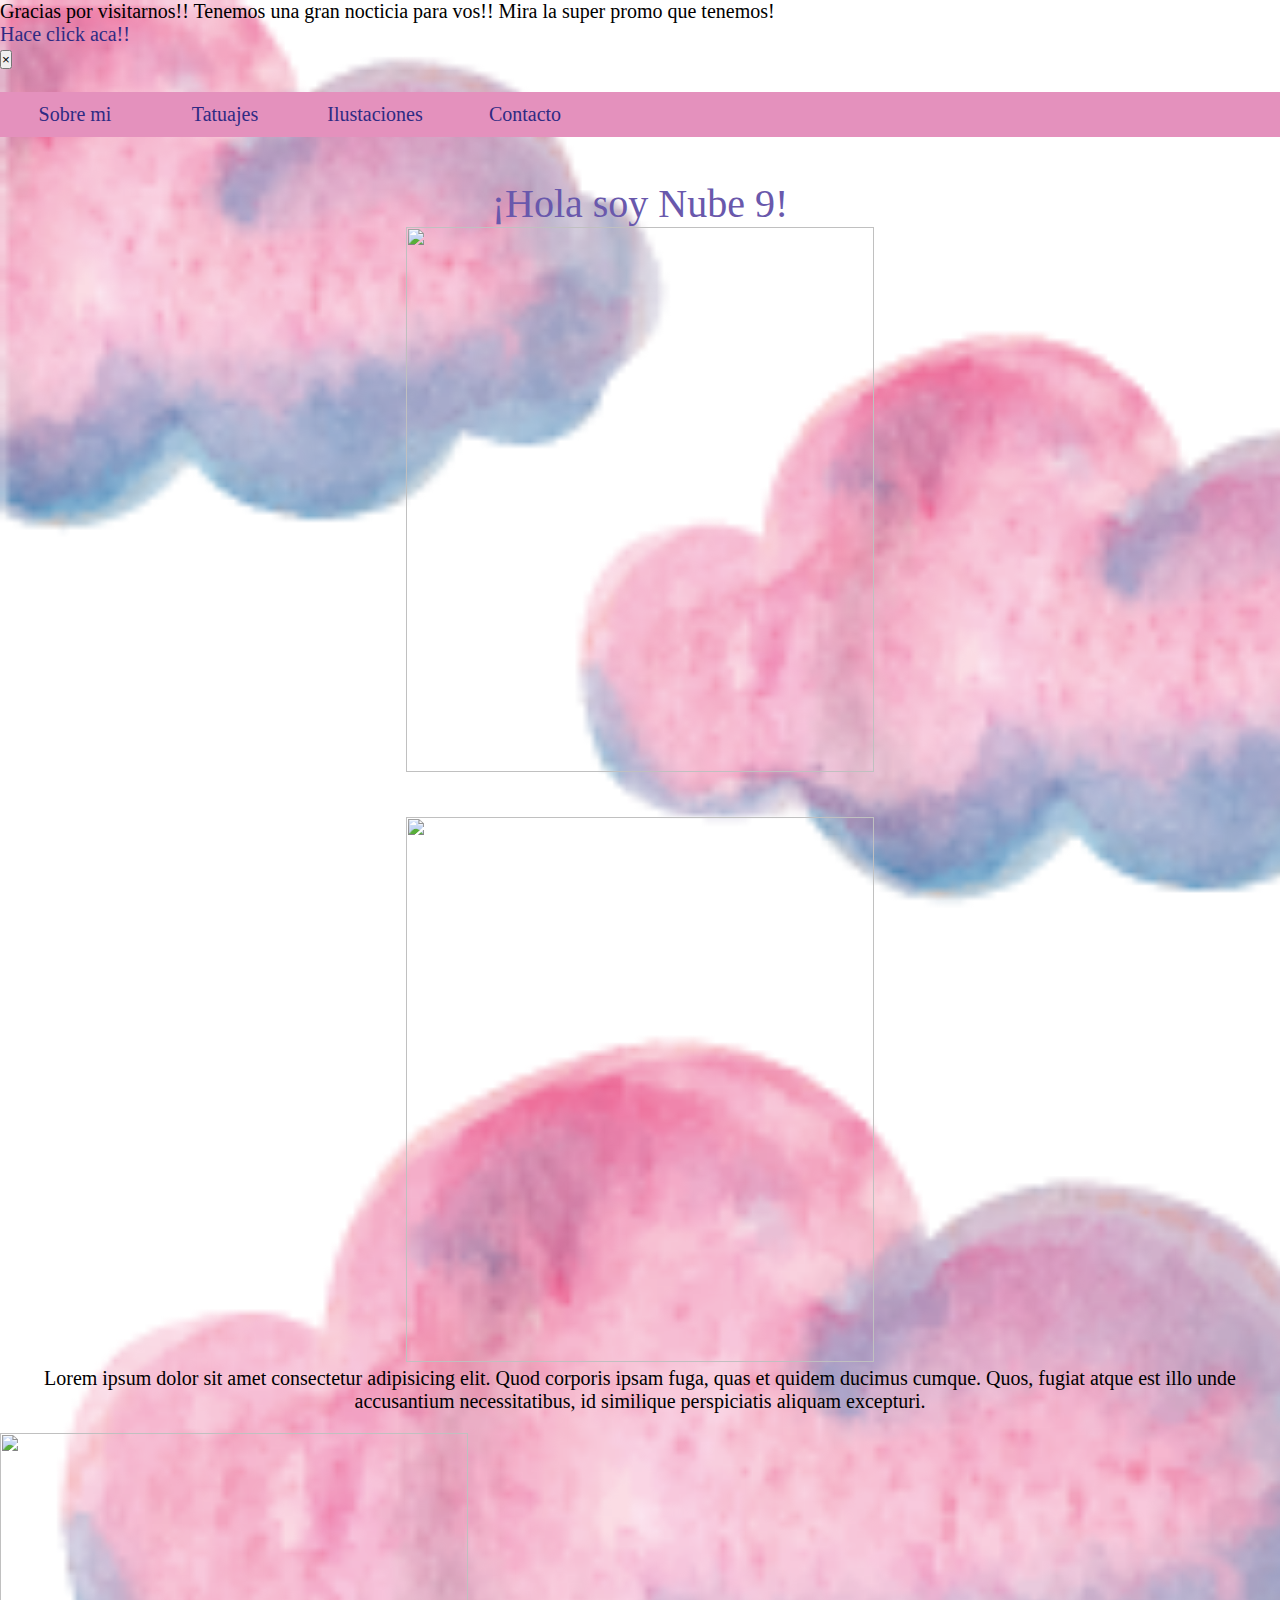
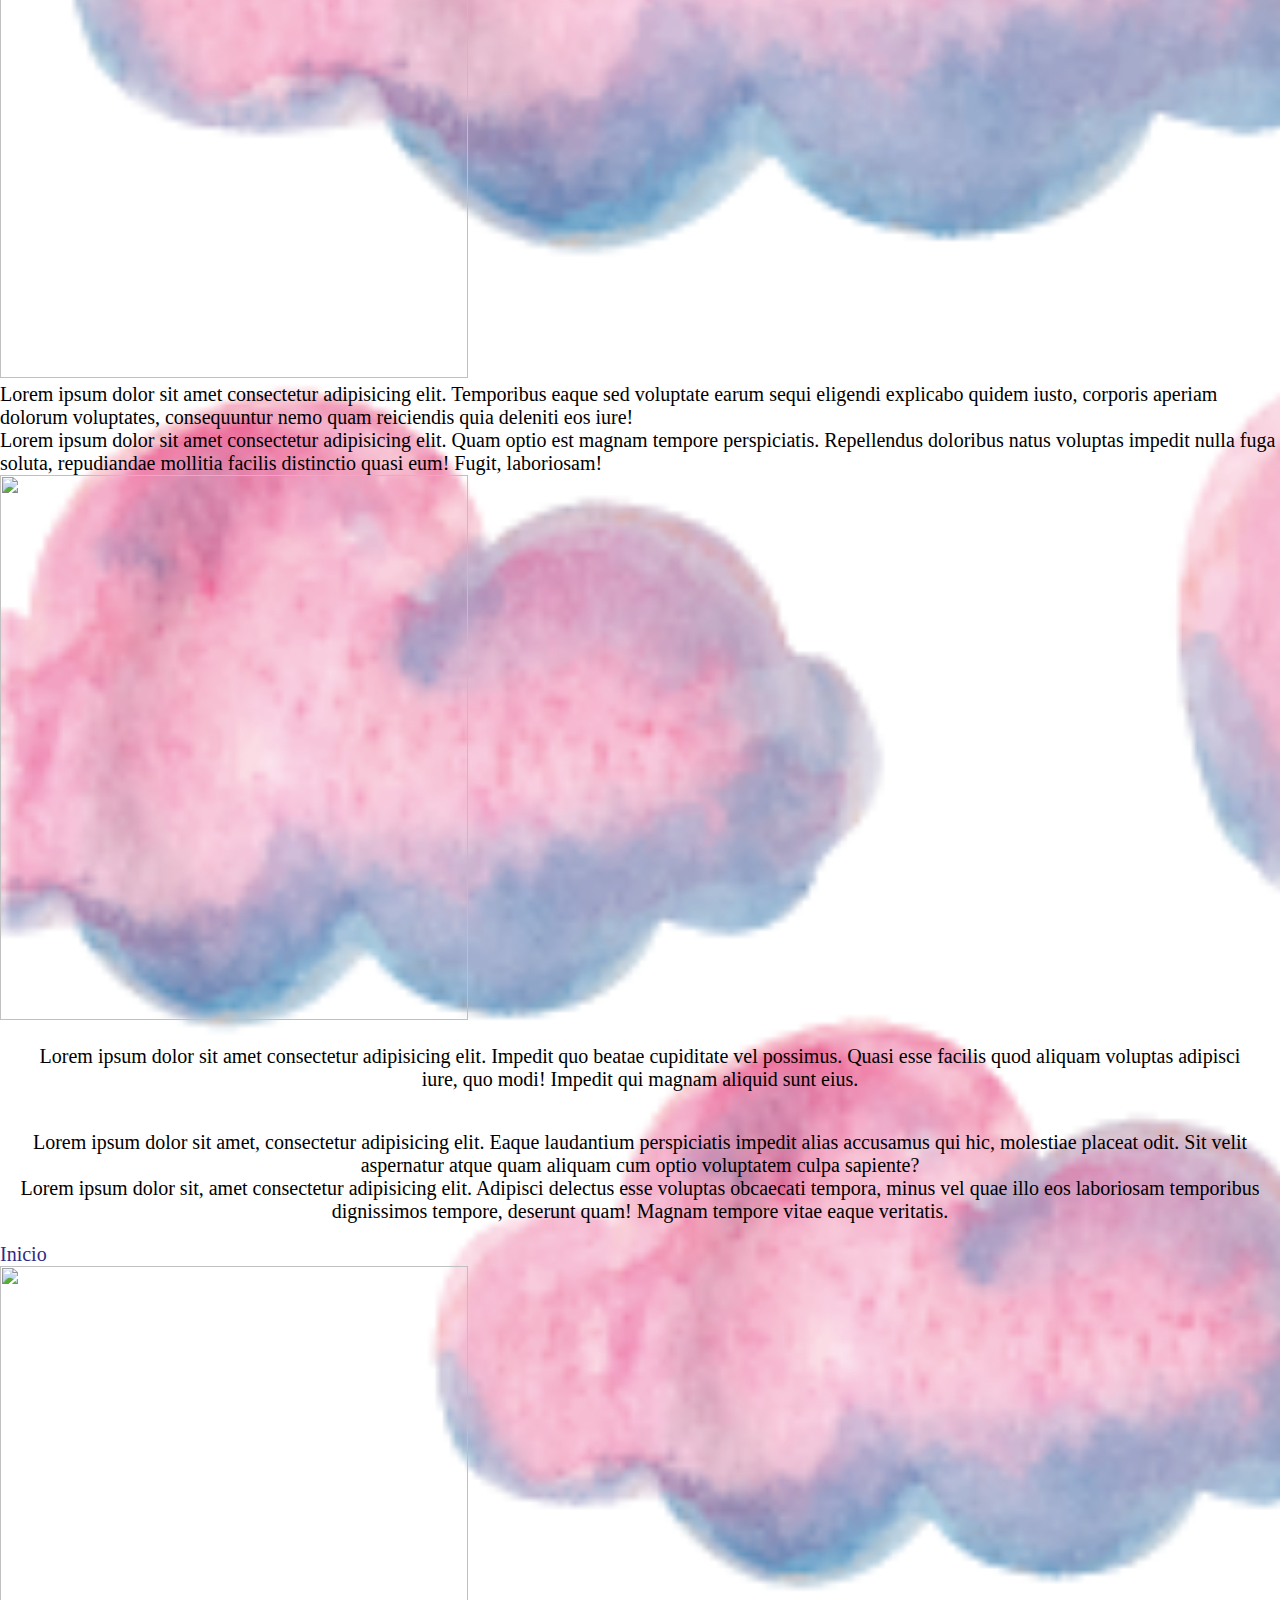
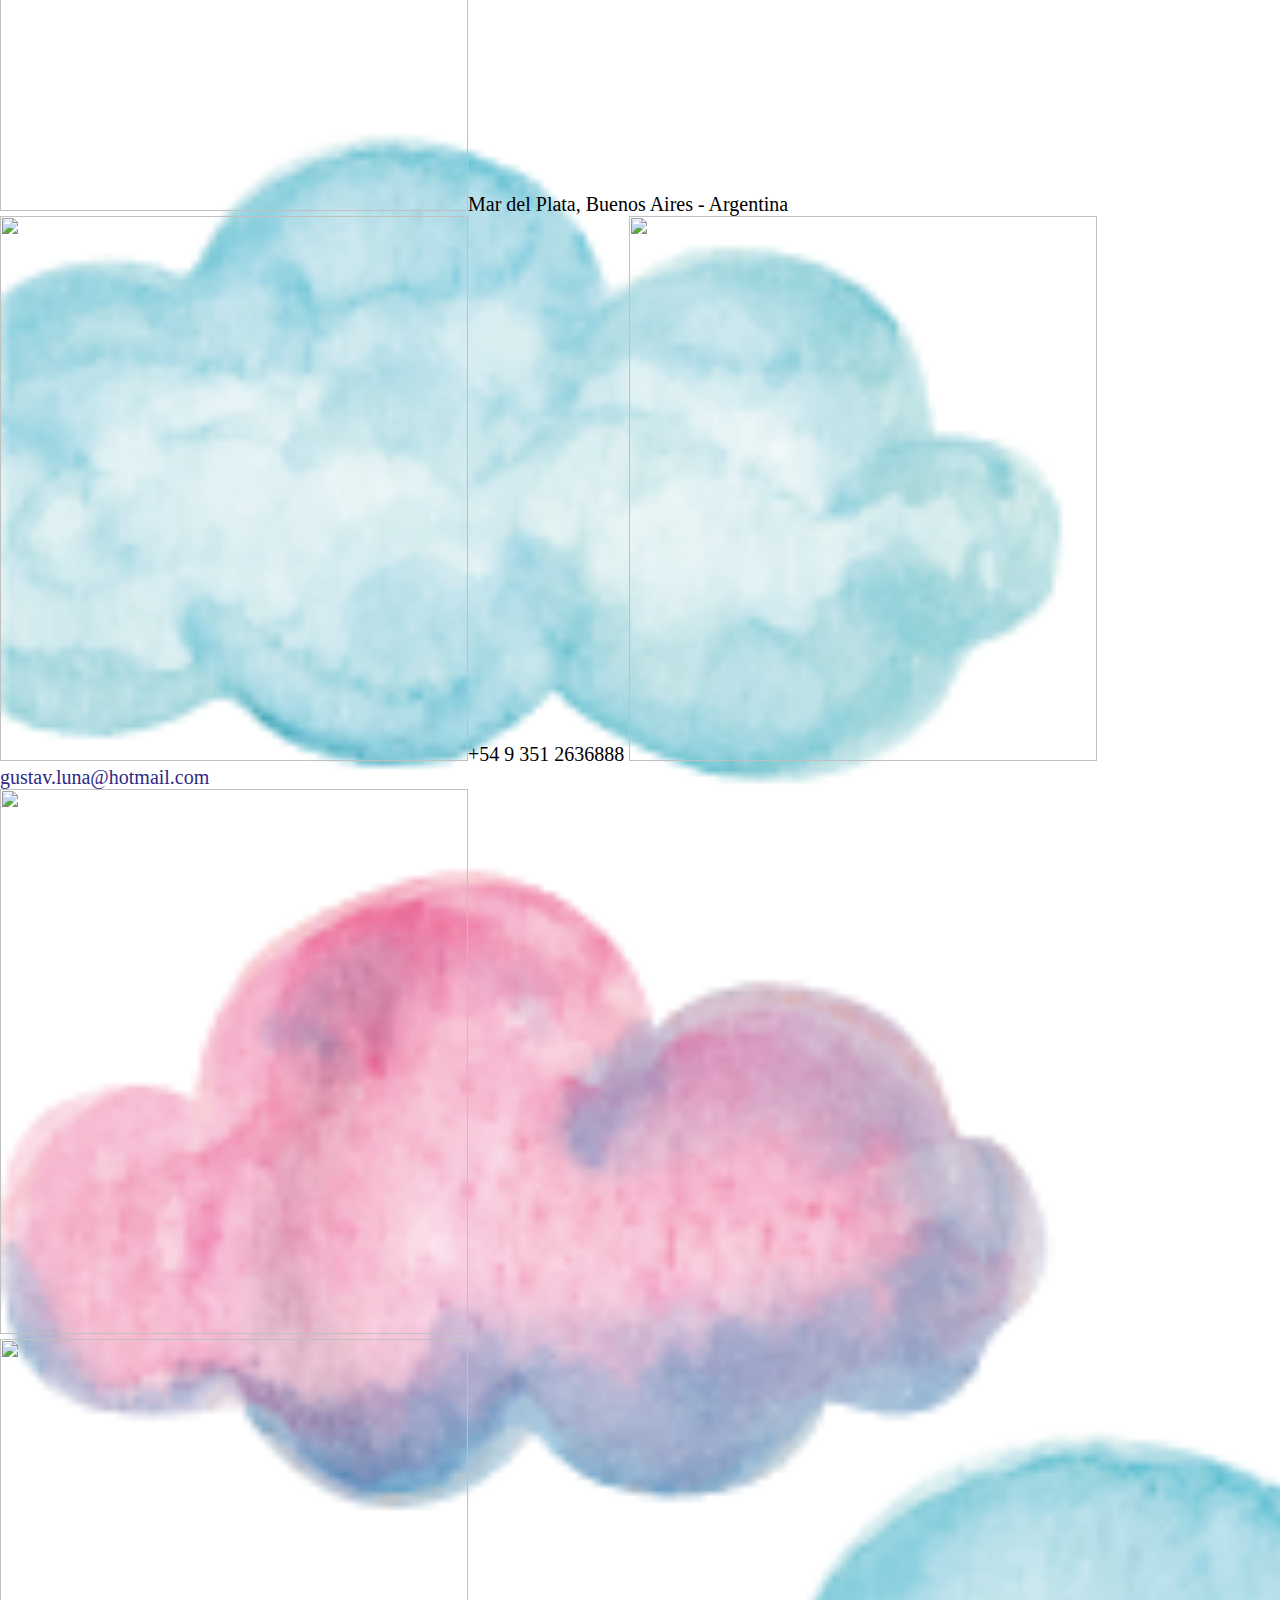
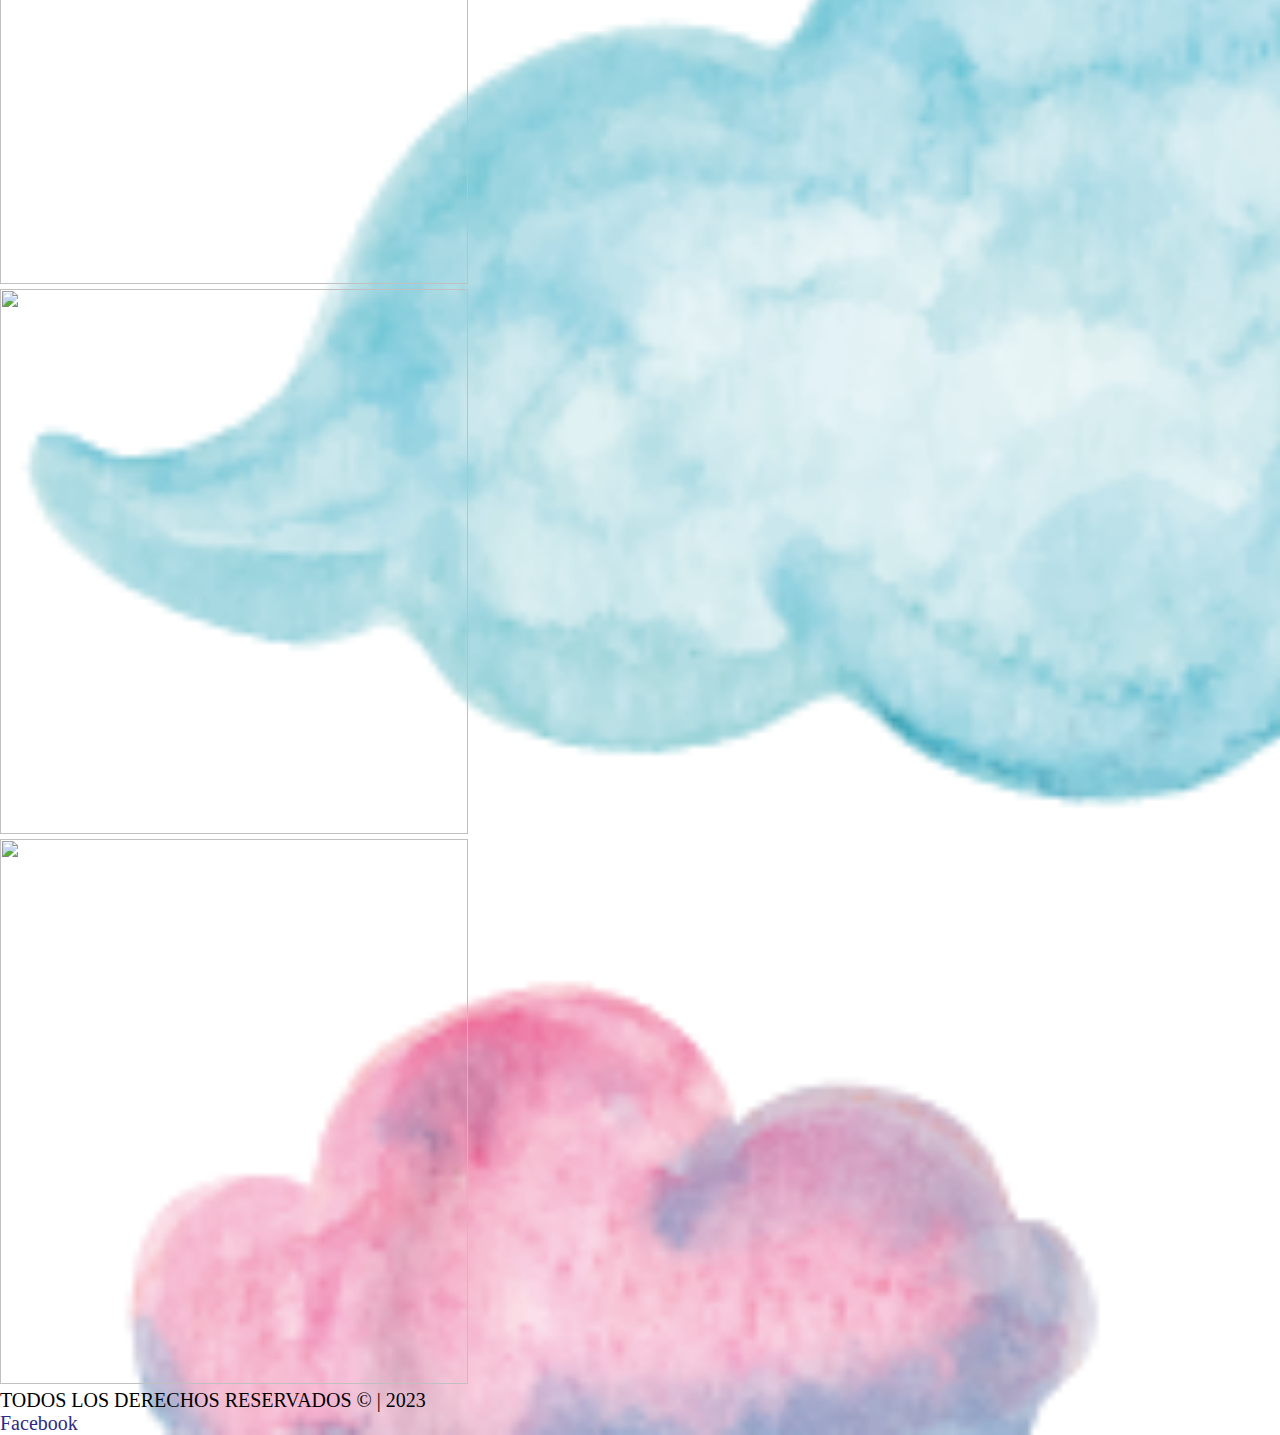
==== index.html @ 29fcb174 "correcciones2preentrega" ====
<!DOCTYPE html>
<html>

<head>
    <title>Samantha nube 9</title>
    <!-- Required meta tags -->
    <meta charset=utf-8>
    <meta name=viewport content="width=device-width, initial-sacale=1">
    <link rel="stylesheet" href="css/style.css">
    <!--<link rel="stylesheet" href="https://cdn.jsdelivr.net/npm/bootstrap@4.5.3/dist/css/bootstrap.min.css"> -->
</head>

<body class="body-index">
    <!-- Alerta -->
    <div class="alert alert-info-warning alert-dismissible fade show border border-dark rounded-0 rounded-lg mb-0" role="alert">
        <strong>Gracias por visitarnos!!</strong> Tenemos una gran nocticia para vos!! Mira la super promo que tenemos!
        <a href="tatuajes.html" class="alert-link">Hace click aca!!</a>
        <button type="button" class="close" data-dismiss="alert" aria-label="Close">
          <span aria-hidden="true">&times;</span>
        </button>
    </div>
    <div>
        <!-- Header -->
        <div>
            <header>
                <nav class="navbar navbar-light bg-light" class="nav justify-content-center">
                    <!-- <ul class="nav justify-content-center">
  <li class="nav-item">
    <a class="nav-link active" href="#">Active</a>
  </li>
  <li class="nav-item">
    <a class="nav-link" href="#">Link</a>
  </li>
  <li class="nav-item">
    <a class="nav-link" href="#">Link</a>
  </li>
  <li class="nav-item">
    <a class="nav-link disabled" href="#" tabindex="-1" aria-disabled="true">Disabled</a>
  </li>
</ul> -->
                    <div>
                        <a class="navbar-brand" href="#">
                            <img class="logonav" src="/docs/4.5/assets/brand/bootstrap-solid.svg" width="10" height="10" alt="" loading="lazy">
                        </a>
                    </div>
                    <ul>
                        <li class="nav-item"><a class="nav-link active" class="linkNav " href="../proyectonube/pages/sobre mi.html">Sobre mi</a></li>
                        <li class="nav-item"><a class="nav-link active" class="linkNav " href="../proyectonube/pages/tatuajes.html">Tatuajes</a></li>
                        <li class="nav-item"><a class="nav-link active" class="linkNav " href="../proyectonube/pages/ilustraciones.html">Ilustaciones</a></li>
                        <li class="nav-item"><a class="nav-link disable" class="linkNav " href="../proyectonube/pages/contacto.html" tabindex="-1" aria-disabled- "true">Contacto</a></li>
                    </ul>
                </nav>
            </header>
        </div>
        <br>
        <main>
            <div id="textFormat">
                <h1>¡Hola soy Nube 9!</h1>
                <img src="..//proyectonube/asset/imagenes/fotosam.jpg">
            </div>
            <div id="textFormat">
                <div class="imgIndex2"><img src="../proyectonube/asset/imagenes/nubetatuaje.jpg"></div>
                <div>
                    <p id="textIndexNormal">Lorem ipsum dolor sit amet consectetur adipisicing elit. Quod corporis ipsam fuga, quas et quidem ducimus cumque. Quos, fugiat atque est illo unde accusantium necessitatibus, id similique perspiciatis aliquam excepturi.</p>
                </div>
            </div>
            <div>
                <div class="imgIndex3"><img src="../proyectonube/asset/imagenes/samojo.jpg"></div>
                <div>
                    <p class="textIndex2">Lorem ipsum dolor sit amet consectetur adipisicing elit. Temporibus eaque sed voluptate earum sequi eligendi explicabo quidem iusto, corporis aperiam dolorum voluptates, consequuntur nemo quam reiciendis quia deleniti eos iure!</p>
                    <p>Lorem ipsum dolor sit amet consectetur adipisicing elit. Quam optio est magnam tempore perspiciatis. Repellendus doloribus natus voluptas impedit nulla fuga soluta, repudiandae mollitia facilis distinctio quasi eum! Fugit, laboriosam!</p>
                </div>
            </div>
            <div>
                <div class="imgIndex4">
                    <img src="../proyectonube/asset/imagenes/nubetatuaje.jpg">
                </div>
                <div id="textFormat">
                    <p>Lorem ipsum dolor sit amet consectetur adipisicing elit. Impedit quo beatae cupiditate vel possimus. Quasi esse facilis quod aliquam voluptas adipisci iure, quo modi! Impedit qui magnam aliquid sunt eius.</p>
                </div>
                <div id="textFormat">
                    <p>Lorem ipsum dolor sit amet, consectetur adipisicing elit. Eaque laudantium perspiciatis impedit alias accusamus qui hic, molestiae placeat odit. Sit velit aspernatur atque quam aliquam cum optio voluptatem culpa sapiente?</p>
                    <p>Lorem ipsum dolor sit, amet consectetur adipisicing elit. Adipisci delectus esse voluptas obcaecati tempora, minus vel quae illo eos laboriosam temporibus dignissimos tempore, deserunt quam! Magnam tempore vitae eaque veritatis.</p>
                </div>
            </div>
        </main>

    </div>
    <!-- Linea Pre Footer -->
    <div class="Linea"></div>

    <!-- Footer -->
    <div class="footer">
        <div class="cardfooter">
            <div class="cardheader card__cardheader">
                <a class="navbar-brand card__cardheader--navbar-brand" href="./index.html">Inicio</a>
            </div>

            <!-- Ubicación -->
            <div class="card-body">
                <div class="mail">
                    <img src="media/ubicacion.png" alt=""><span>Mar del Plata, Buenos Aires - Argentina</span>
                </div>

                <!-- Contacto -->
                <div class="mail">
                    <img src="media/telefono.png" alt=""><span>+54 9 351 2636888</span>
                    <img src="media/Mail.png" alt=""><a href="mailto:gustav.luna@hotmail.com">gustav.luna@hotmail.com</a>
                </div>

                <!-- Redes Sociales -->
                <div class="Redes">
                    <a href="https://www.facebook.com/samantha.nube" target="_blank"><img src="media/fbLogo.png" alt=""></a>
                    <a href="https://www.instagram.com/samanthanube/" target="_blank"><img src="media/InstaLogo.png" alt=""></a>
                    <a href="https://www.linkedin.com" target="_blank"><img src="media/inLogo.png" alt=""></a>
                    <a href="https://www.behance.net/" target="_blank"><img src="media/inLogo.png" alt=""></a>
                </div>

            </div>
            <div class="mail2">
                <p>TODOS LOS DERECHOS RESERVADOS © | 2023</p>
                <a class="linkindex" href="https://www.facebook.com/samantha.nube"> Facebook</a>

                <script src="https://code.jquery.com/jquery-3.5.1.slim.min.js" integrity="sha384-DfXdz2htPH0lsSSs5nCTpuj/zy4C+OGpamoFVy38MVBnE+IbbVYUew+OrCXaRkfj" crossorigin="anonymous"></script>
                <script src="https://cdn.jsdelivr.net/npm/bootstrap@4.5.3/dist/js/bootstrap.bundle.min.js" integrity="sha384-ho+j7jyWK8fNQe+A12Hb8AhRq26LrZ/JpcUGGOn+Y7RsweNrtN/tE3MoK7ZeZDyx" crossorigin="anonymous"></script>

</body>

</html>
---- css/style.css ----
/*Reset*/
/* tipos googloe 
texto 300 400 500 600
font-family: 'Comfortaa', cursive;
titulo 300 400 cursiva normal
font-family: 'Shantell Sans', cursive;
Paleta de colores
lila #6858a1 R:104 G:88 B 161
violeta #45358b R:69 G:53 B:139
violeta oscuro #2f2a83 R:47 G:53 B:131
rosa #e491bd R:228 G:145 b:189
rosa(lila) #eaa3c8 R:234 G:163 B:200
*/
/*------------------index----------------*/

* {
    margin: 0;
    padding: 0;
}
/*-----------------header----------------*/
.body-index {
    background-image: url("../asset/imagenes/fondonubesrosas.png");
    background-repeat: no-repeat;
    background-size: cover;
    font-family: 'Comfortaa', cursive;
    font-weight: 300;
    font-size: 20px;
}

ul {
    list-style: none;
    padding: 0;
    margin: 0;
    background-color: #e491bd;
    line-height: 45px;
    overflow: auto;
}

li {
    width: 150px;
    /*display: inline-block; */
    text-align: center;
    float: left;
}

a {
    text-decoration: none;
    width: 150px;
    display: block;
    color: #2f2a83;
}
.header_index {
    background-color: #6958ac;

}

.linkNav {
    color: #6958ac;
}

.linkNavActivo {
    color: #4a19ab;
}

#textFormat {
    padding: 20px;
    text-align: center;
    font-family: 'Comfortaa', cursive;
    font-weight: 300;
    font-size: 20px;
}

h1 {
    color: #6958ac;
    font-family: 'Shantell Sans', cursive;
    font-weight: 400;
    font-size: 40px;
}

#textFormat h2 {

     padding: 20px;
    text-align: center;
    font-family: 'Comfortaa', cursive;
    font-weight: 400;
    font-size: 20px;
}


.textIndexNormal {
     padding: 20px;
    text-align: center;
    font-family: 'Comfortaa', cursive;
    font-weight: 300;
    font-size: 20px;
    color: #6958ac;
    letter-spacing: 1px;
    line-height: 140%;
}

img {
    width: 468px;
    height: 545px;
    position: center;
}

.imgIndex4 .imgindex3 .imgIndex2 {
    width: 468px;
    height: 545px;
}

.logonav {
    width: 10px;
    height: 10px;
}
/*footer*/
footer {
    background-color: rgba(rgb(223, 108, 233) 0.5);
}
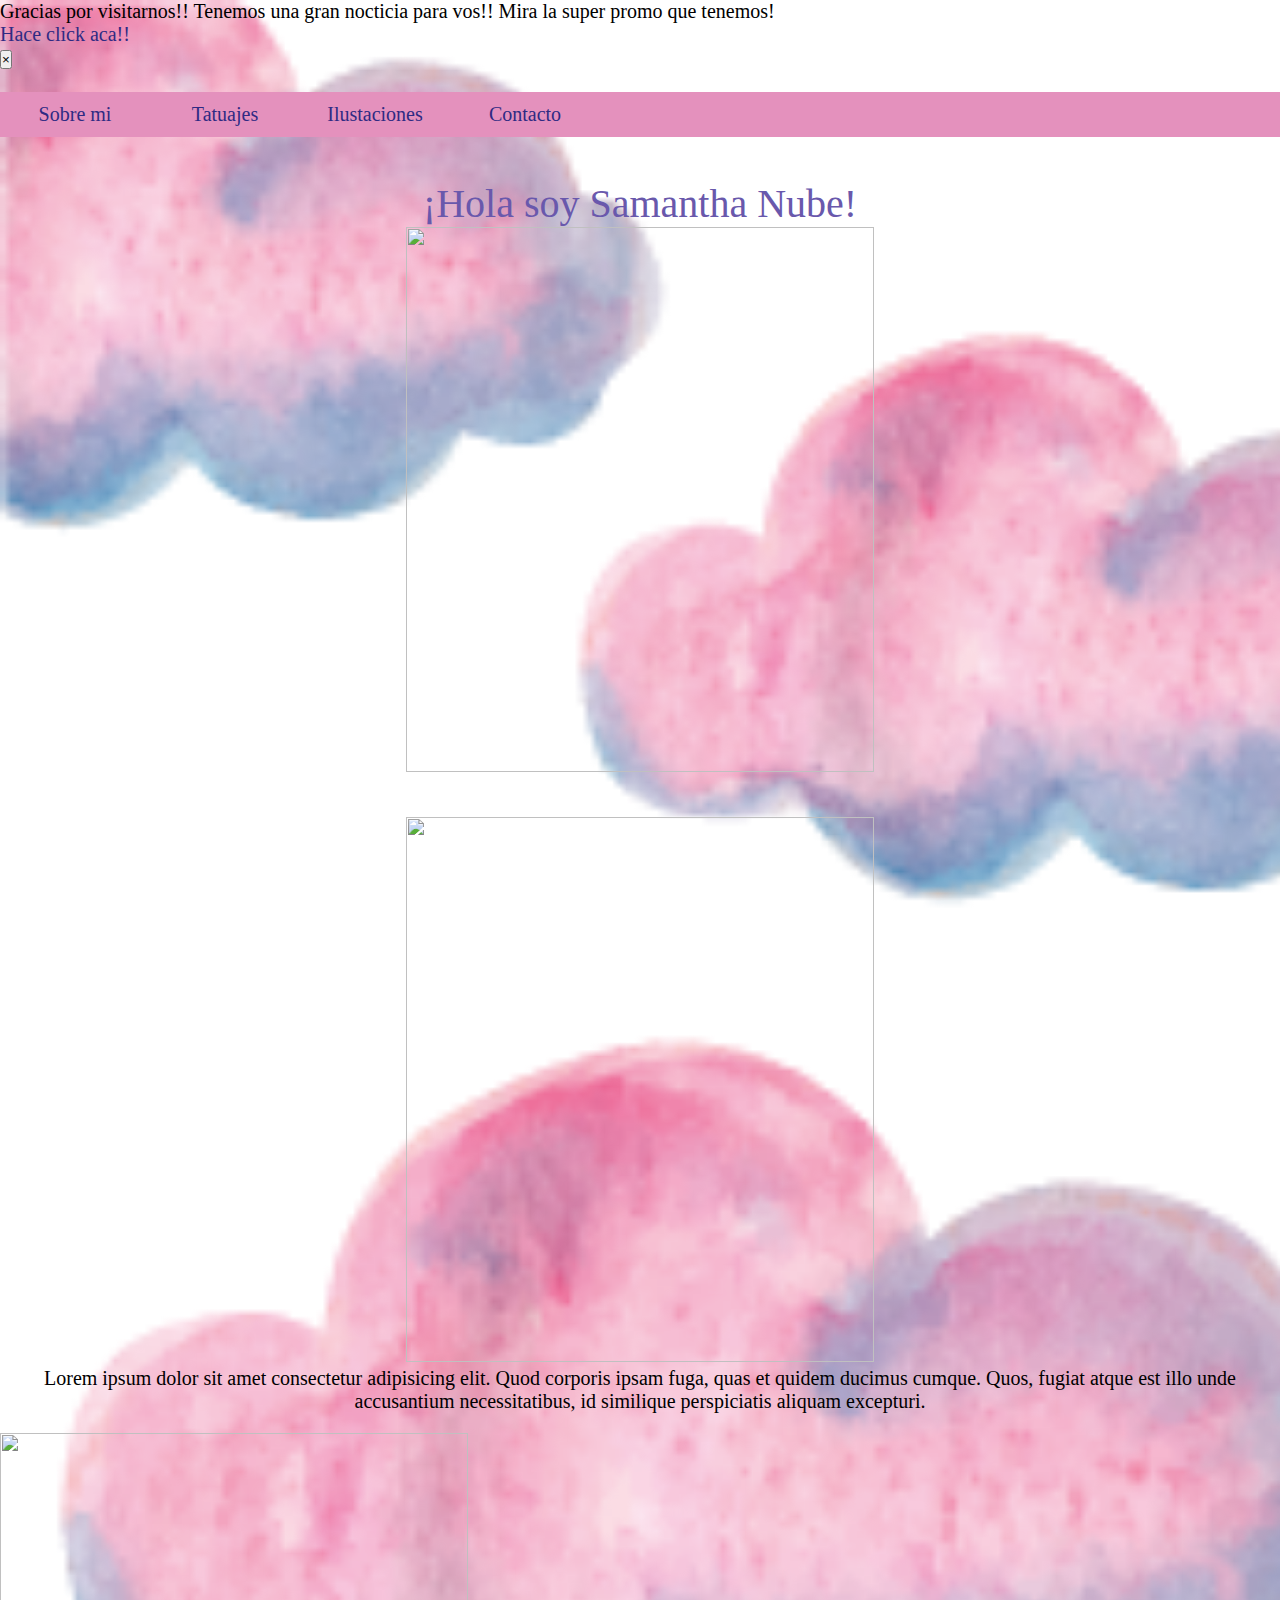
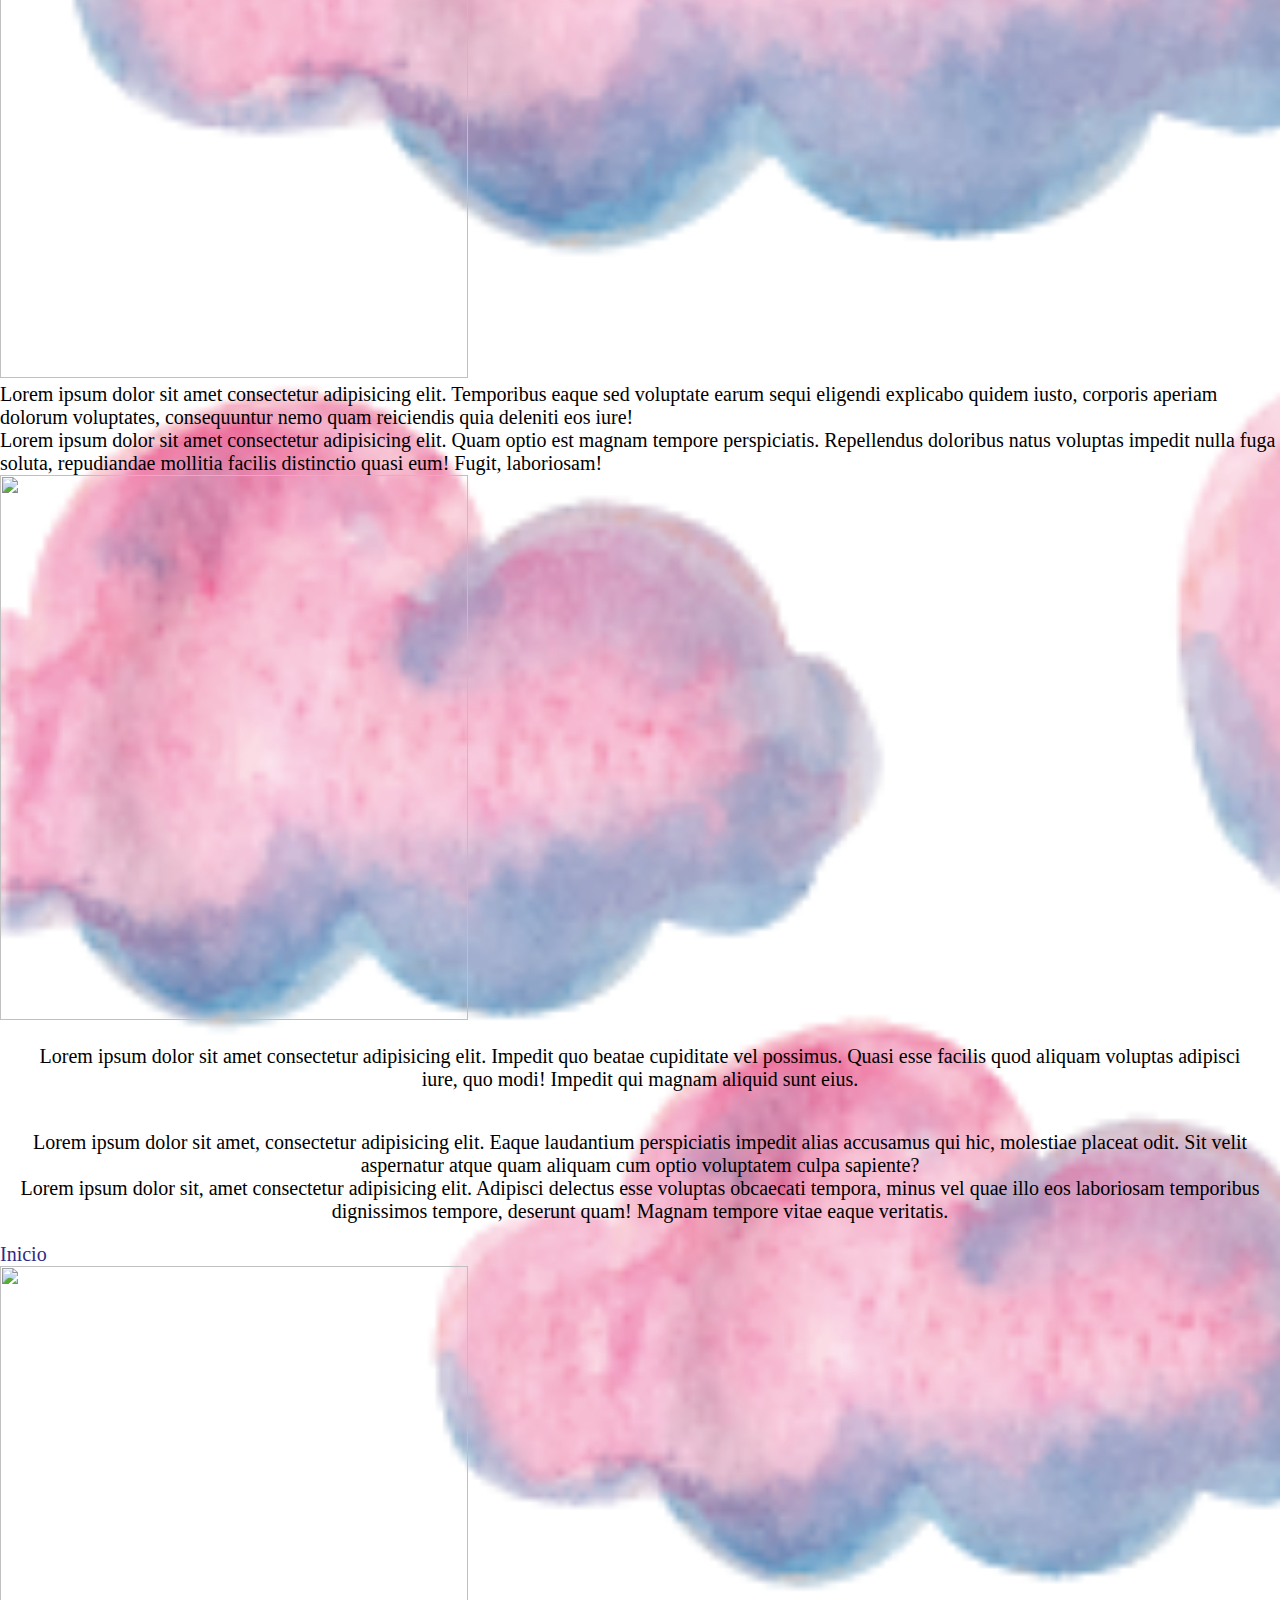
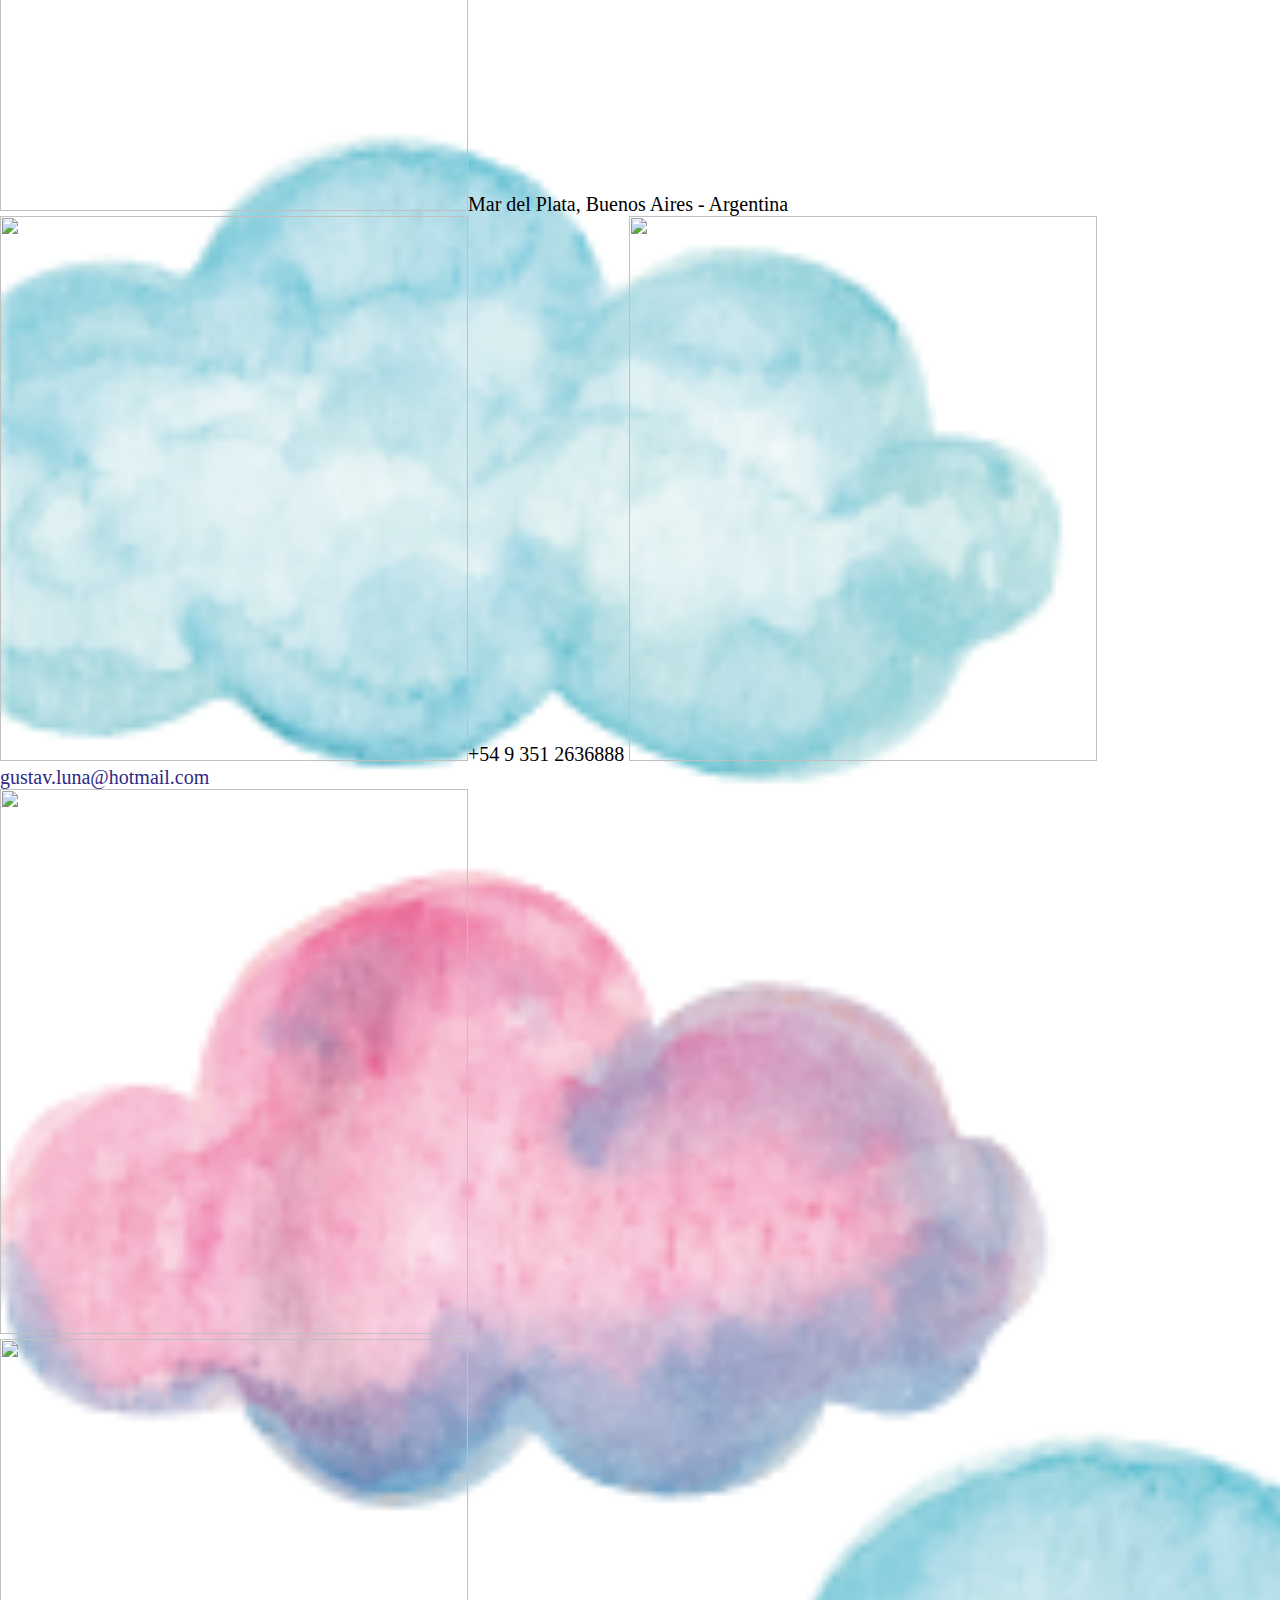
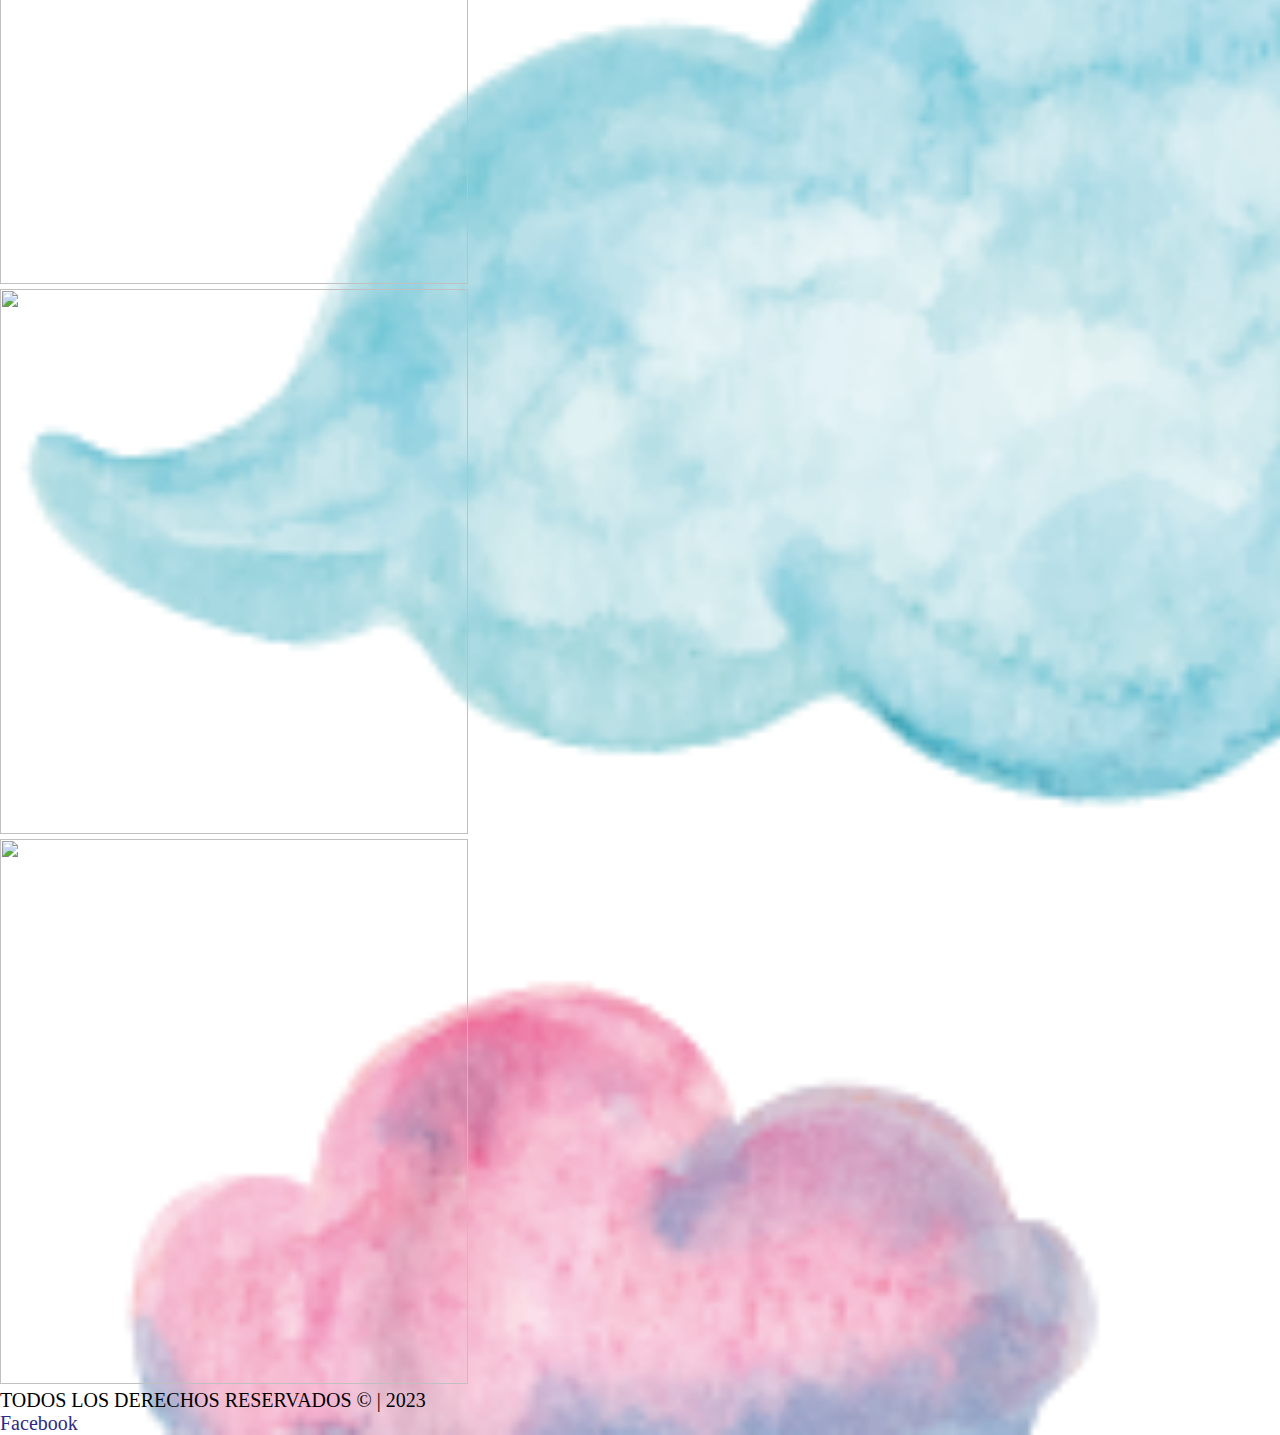
==== commit 477401e0: "segunda-entrega-correccion" ====
--- a/index.html
+++ b/index.html
@@ -55,7 +55,7 @@
         <br>
         <main>
             <div id="textFormat">
-                <h1>¡Hola soy Nube 9!</h1>
+                <h1>¡Hola soy Samantha Nube!</h1>
                 <img src="..//proyectonube/asset/imagenes/fotosam.jpg">
             </div>
             <div id="textFormat">
@@ -110,10 +110,10 @@
 
                 <!-- Redes Sociales -->
                 <div class="Redes">
-                    <a href="https://www.facebook.com/samantha.nube" target="_blank"><img src="media/fbLogo.png" alt=""></a>
-                    <a href="https://www.instagram.com/samanthanube/" target="_blank"><img src="media/InstaLogo.png" alt=""></a>
-                    <a href="https://www.linkedin.com" target="_blank"><img src="media/inLogo.png" alt=""></a>
-                    <a href="https://www.behance.net/" target="_blank"><img src="media/inLogo.png" alt=""></a>
+                    <a href="https://www.facebook.com/samantha.nube" target="_blank"><img src="#" alt=""></a>
+                    <a href="https://www.instagram.com/samanthanube/" target="_blank"><img src="#" alt=""></a>
+                    <a href="https://www.linkedin.com" target="_blank"><img src="#" alt=""></a>
+                    <a href="https://www.behance.net/" target="_blank"><img src="#" alt=""></a>
                 </div>
 
             </div>
--- a/css/style.css
+++ b/css/style.css
@@ -86,6 +86,11 @@
     font-size: 20px;
 }
 
+.logonav {
+width: 30px;
+height: fit-content;
+}
+
 
 .textIndexNormal {
      padding: 20px;
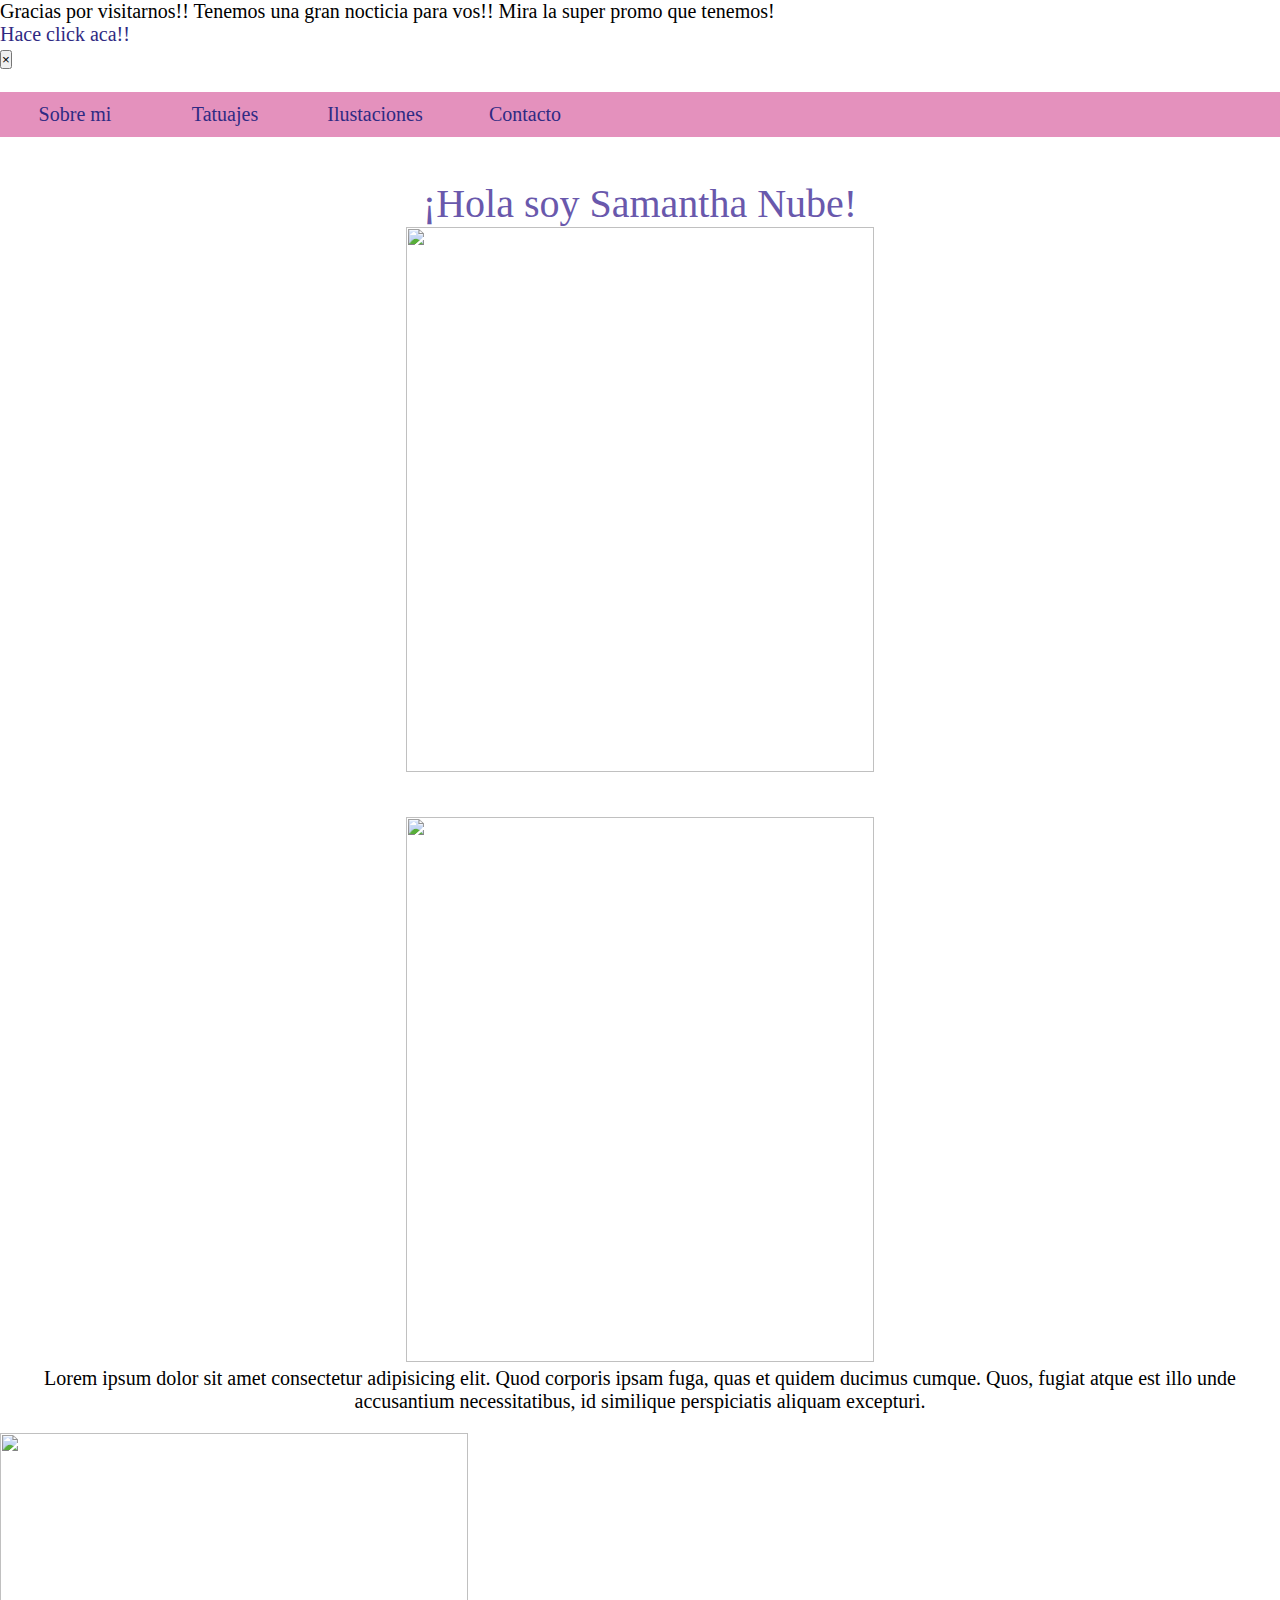
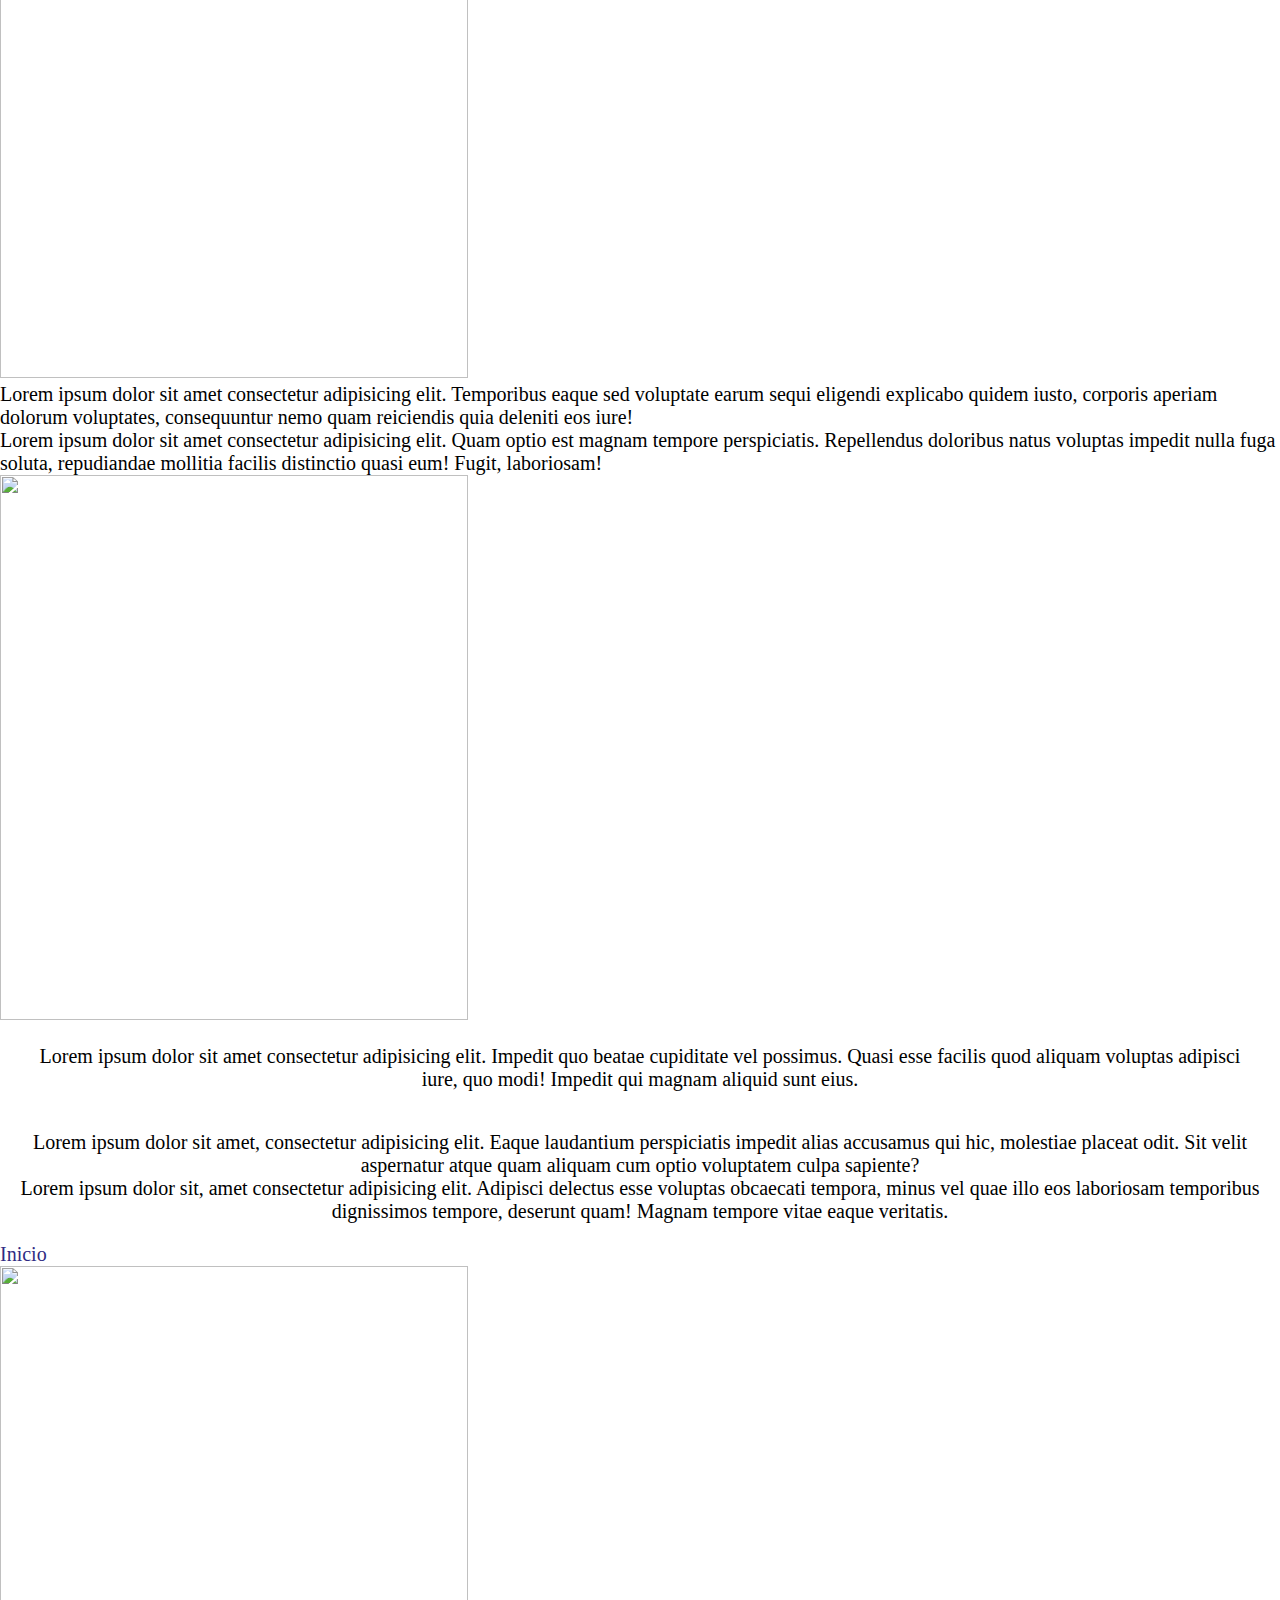
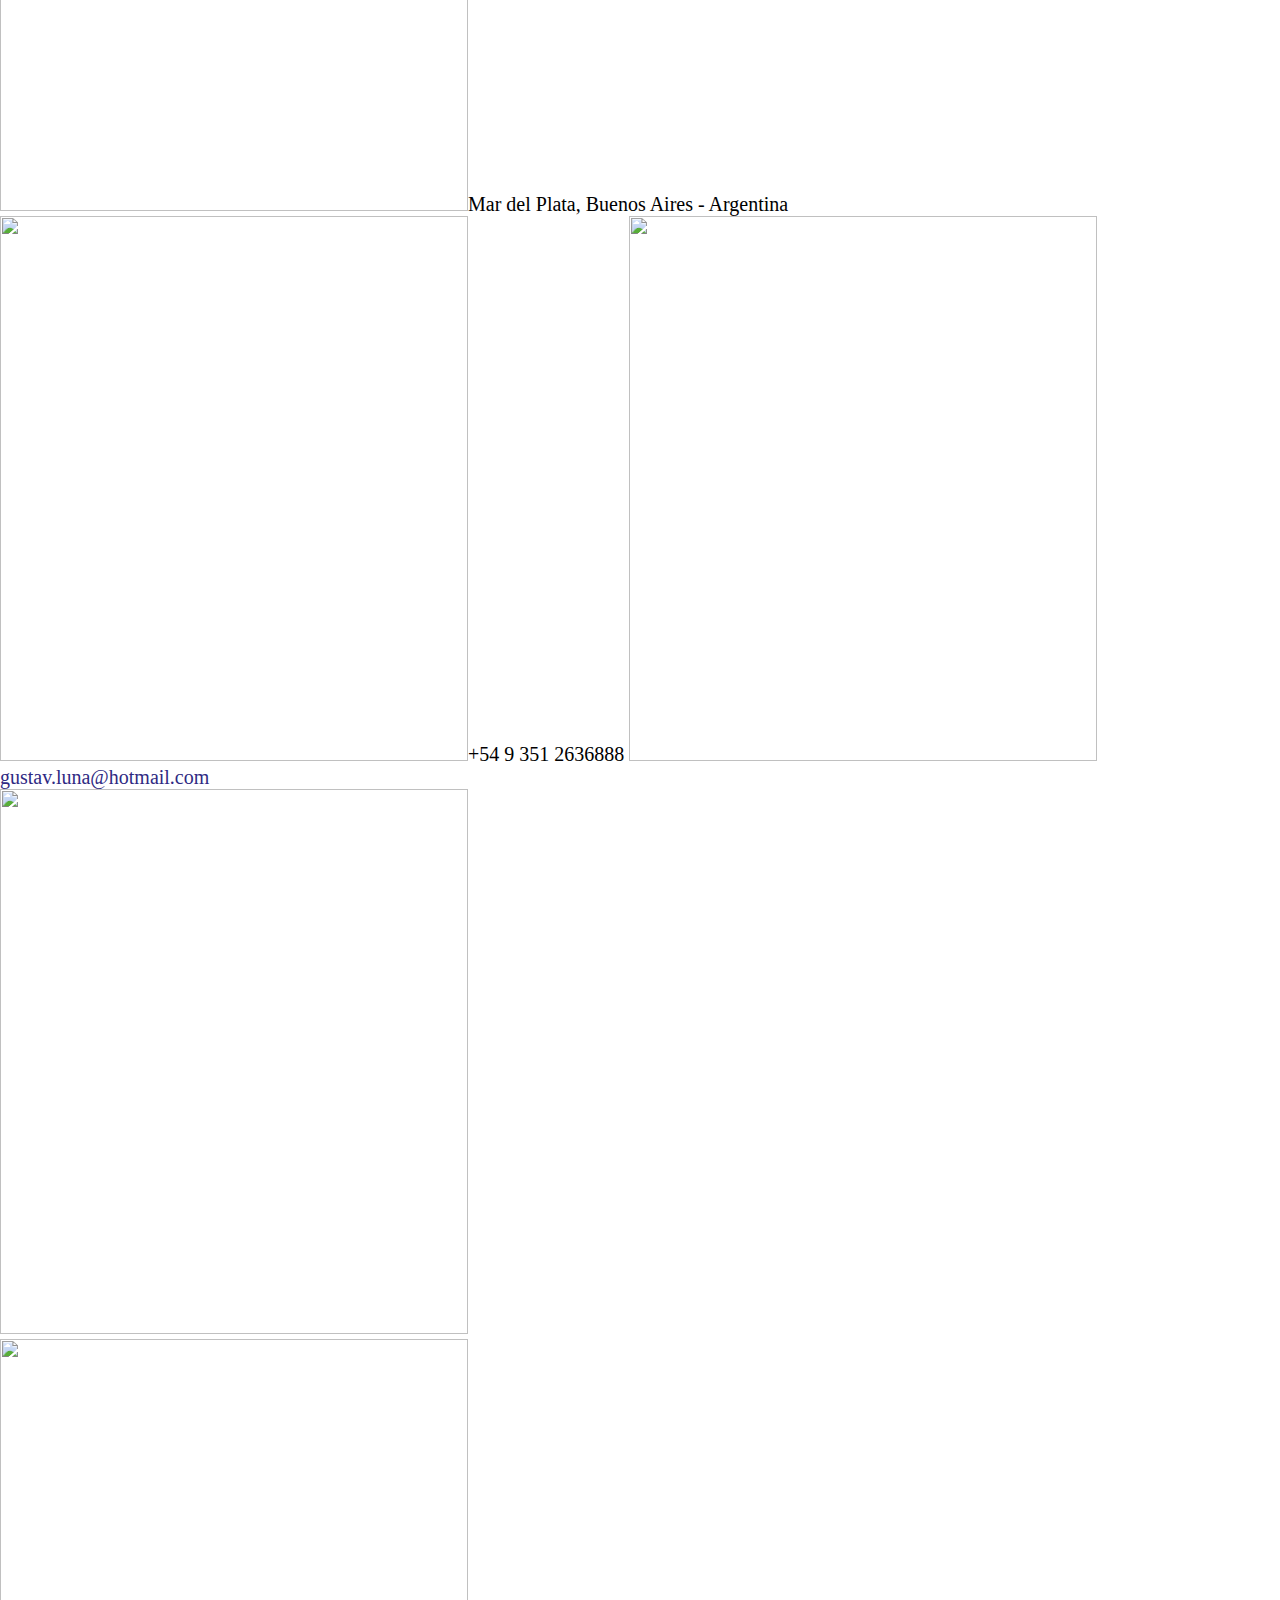
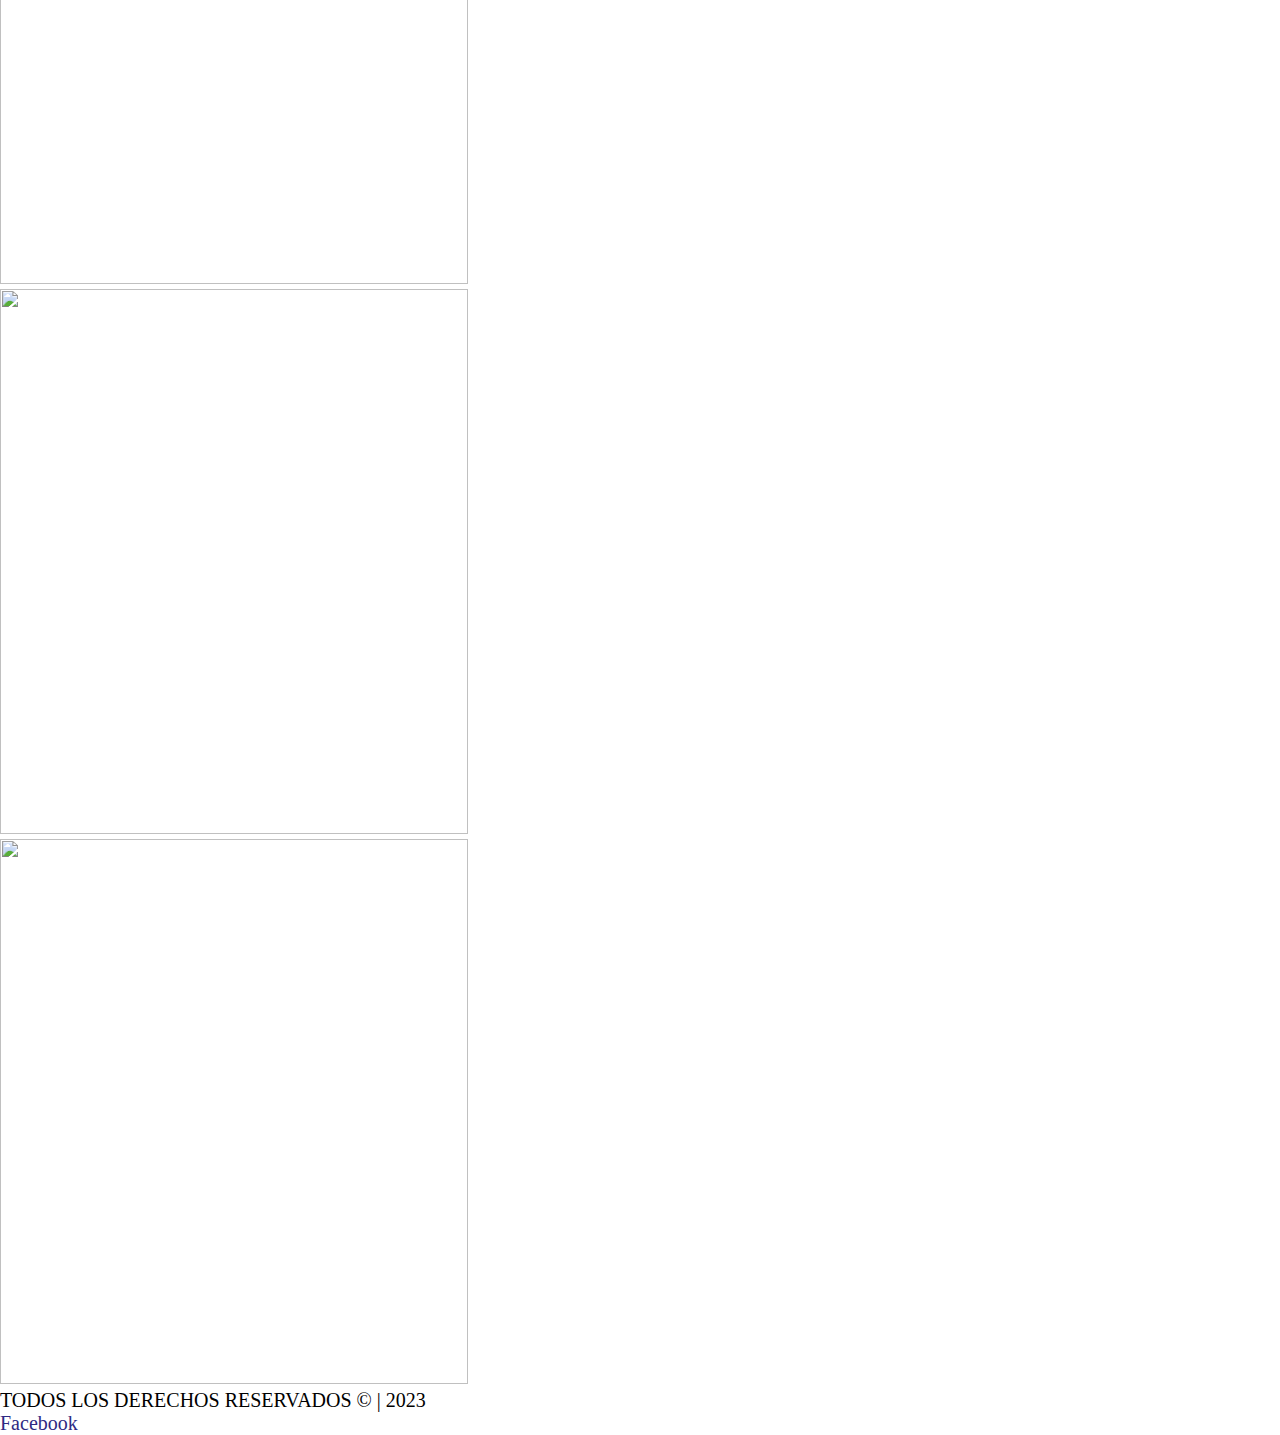
==== commit a47786f1: "agregado de imagenes" ====
--- a/index.html
+++ b/index.html
@@ -2,11 +2,14 @@
 <html>
 
 <head>
-    <title>Samantha nube 9</title>
+    <title>Samantha nube Inicio</title>
     <!-- Required meta tags -->
     <meta charset=utf-8>
     <meta name=viewport content="width=device-width, initial-sacale=1">
     <link rel="stylesheet" href="css/style.css">
+    <link rel="preconnect" href="https://fonts.googleapis.com">
+    <link rel="preconnect" href="https://fonts.gstatic.com" crossorigin>
+    <link href="https://fonts.googleapis.com/css2?family=Poiret+One&family=Rampart+One&display=swap" rel="stylesheet">
     <!--<link rel="stylesheet" href="https://cdn.jsdelivr.net/npm/bootstrap@4.5.3/dist/css/bootstrap.min.css"> -->
 </head>
 
@@ -24,20 +27,7 @@
         <div>
             <header>
                 <nav class="navbar navbar-light bg-light" class="nav justify-content-center">
-                    <!-- <ul class="nav justify-content-center">
-  <li class="nav-item">
-    <a class="nav-link active" href="#">Active</a>
-  </li>
-  <li class="nav-item">
-    <a class="nav-link" href="#">Link</a>
-  </li>
-  <li class="nav-item">
-    <a class="nav-link" href="#">Link</a>
-  </li>
-  <li class="nav-item">
-    <a class="nav-link disabled" href="#" tabindex="-1" aria-disabled="true">Disabled</a>
-  </li>
-</ul> -->
+
                     <div>
                         <a class="navbar-brand" href="#">
                             <img class="logonav" src="/docs/4.5/assets/brand/bootstrap-solid.svg" width="10" height="10" alt="" loading="lazy">
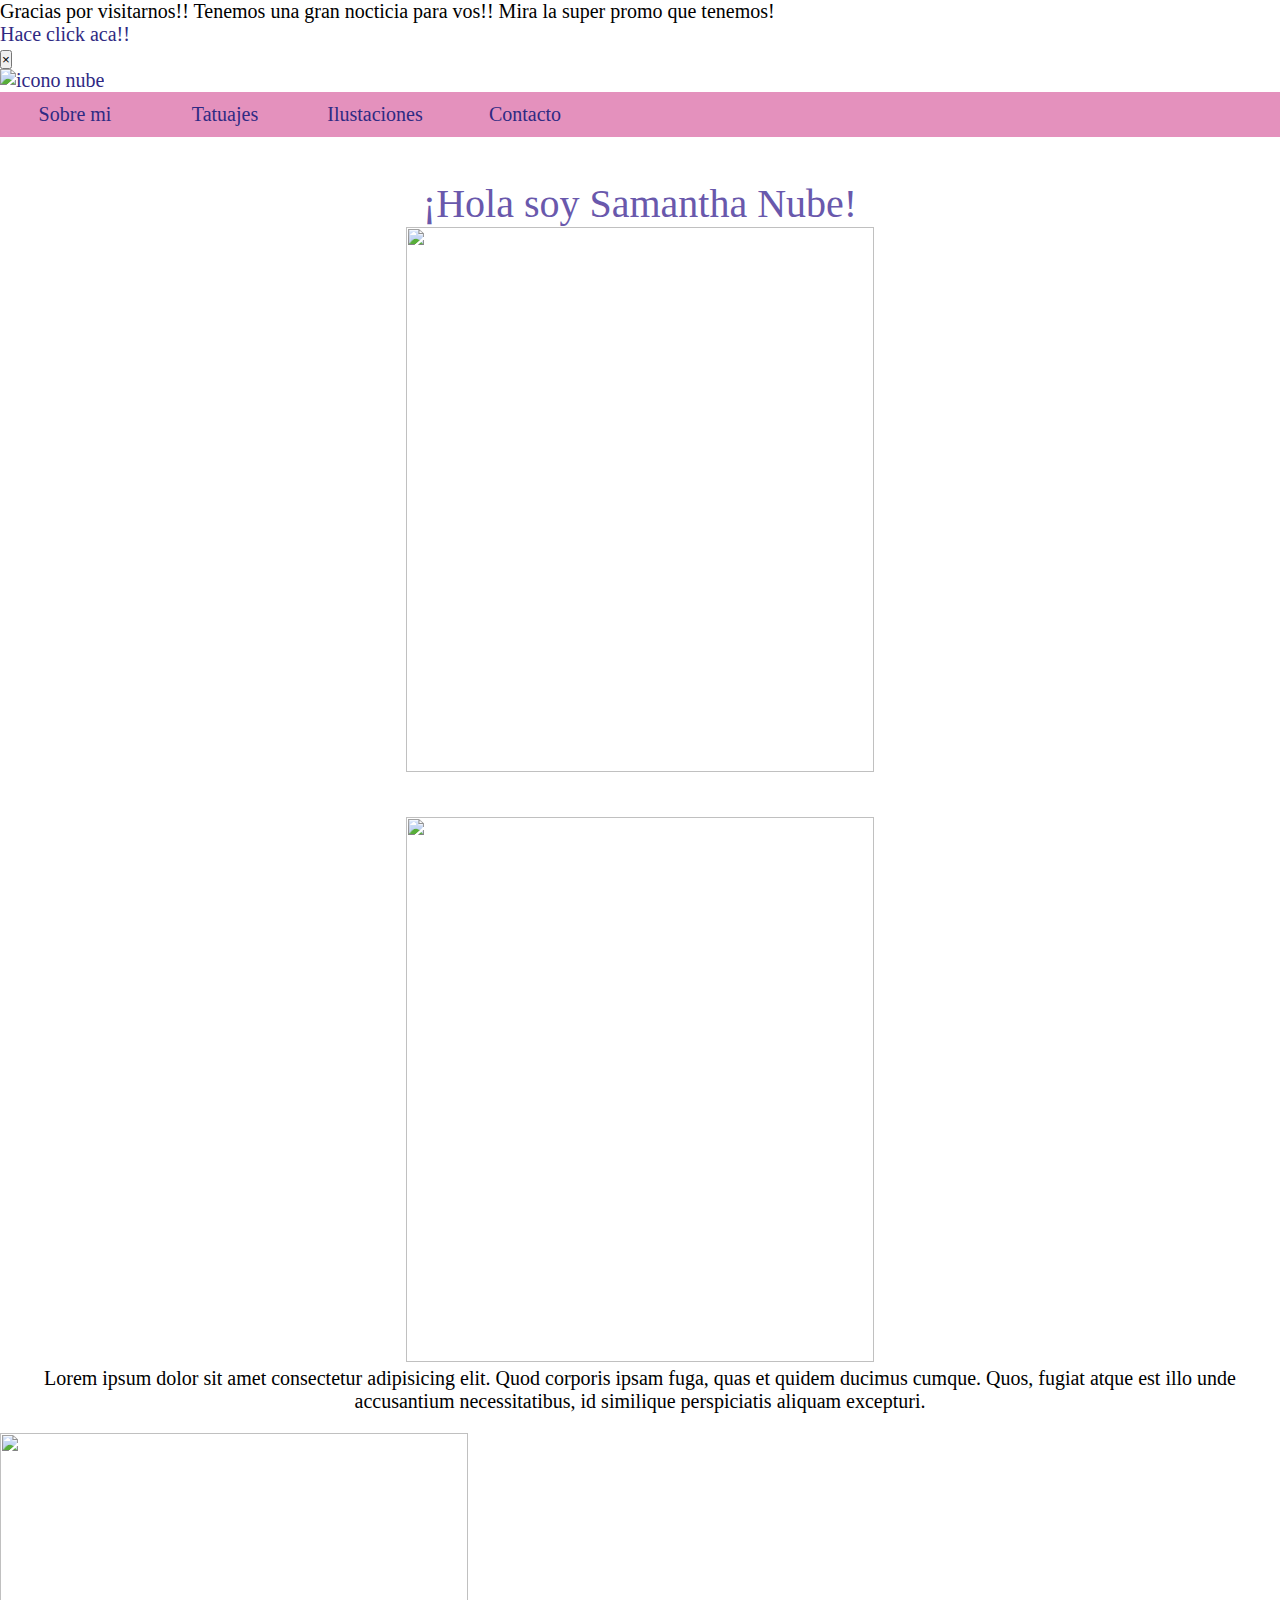
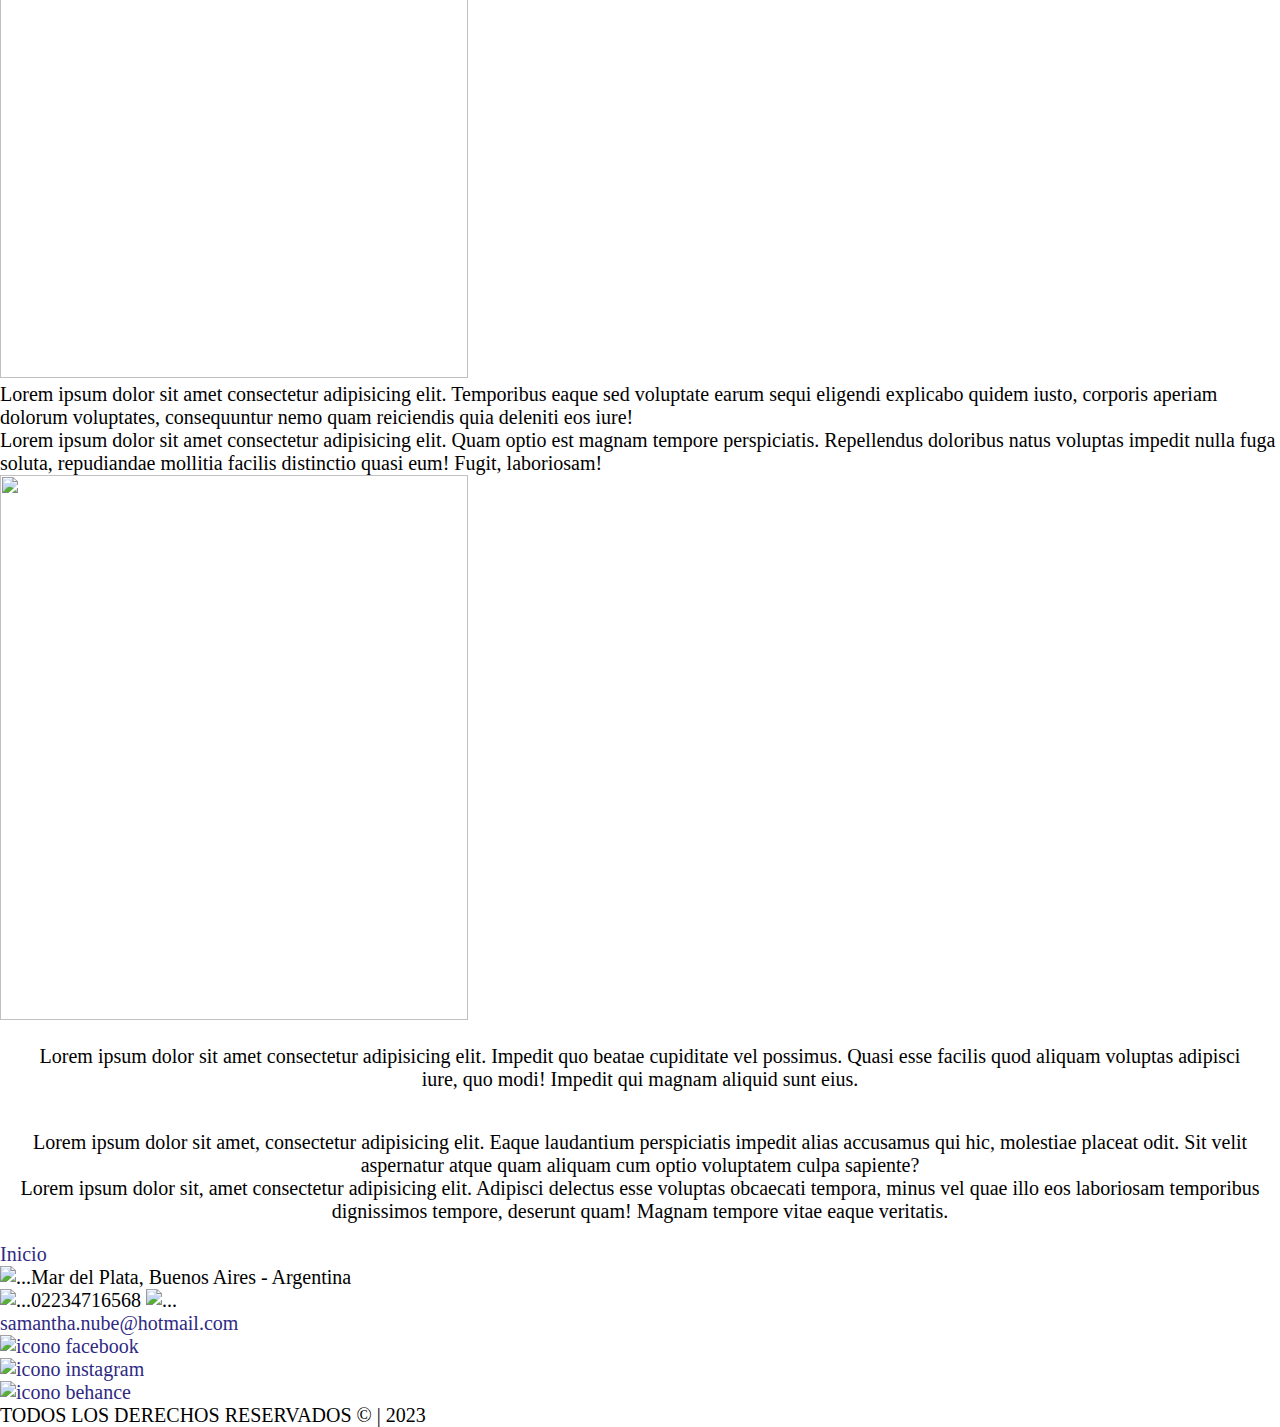
==== commit 1e2b9ffe: "bootstrap1" ====
--- a/index.html
+++ b/index.html
@@ -10,7 +10,8 @@
     <link rel="preconnect" href="https://fonts.googleapis.com">
     <link rel="preconnect" href="https://fonts.gstatic.com" crossorigin>
     <link href="https://fonts.googleapis.com/css2?family=Poiret+One&family=Rampart+One&display=swap" rel="stylesheet">
-    <!--<link rel="stylesheet" href="https://cdn.jsdelivr.net/npm/bootstrap@4.5.3/dist/css/bootstrap.min.css"> -->
+    <!--Bootstrap CSS -->
+    <link rel="stylesheet" href="..//ProyectoNube-1/bootstrap/css/bootstrap.min.css"> 
 </head>
 
 <body class="body-index">
@@ -30,14 +31,14 @@
 
                     <div>
                         <a class="navbar-brand" href="#">
-                            <img class="logonav" src="/docs/4.5/assets/brand/bootstrap-solid.svg" width="10" height="10" alt="" loading="lazy">
+                            <img class="logonav" src="../ProyectoNube-1/asset/logos/logosam40.jpg" alt="icono nube" loading="lazy">
                         </a>
                     </div>
                     <ul>
-                        <li class="nav-item"><a class="nav-link active" class="linkNav " href="../proyectonube/pages/sobre mi.html">Sobre mi</a></li>
-                        <li class="nav-item"><a class="nav-link active" class="linkNav " href="../proyectonube/pages/tatuajes.html">Tatuajes</a></li>
-                        <li class="nav-item"><a class="nav-link active" class="linkNav " href="../proyectonube/pages/ilustraciones.html">Ilustaciones</a></li>
-                        <li class="nav-item"><a class="nav-link disable" class="linkNav " href="../proyectonube/pages/contacto.html" tabindex="-1" aria-disabled- "true">Contacto</a></li>
+                        <li class="nav-item"><a class="nav-link active" class="linkNav " href="..//ProyectoNube-1/pages/sobre mi.html">Sobre mi</a></li>
+                        <li class="nav-item"><a class="nav-link active" class="linkNav " href="..//ProyectoNube-1/pages/tatuajes.html">Tatuajes</a></li>
+                        <li class="nav-item"><a class="nav-link active" class="linkNav " href="../ProyectoNube-1/pages/ilustraciones.html">Ilustaciones</a></li>
+                        <li class="nav-item"><a class="nav-link disable" class="linkNav " href="..//ProyectoNube-1/pages/contacto.html" tabindex="-1" aria-disabled- "true">Contacto</a></li>
                     </ul>
                 </nav>
             </header>
@@ -46,16 +47,16 @@
         <main>
             <div id="textFormat">
                 <h1>¡Hola soy Samantha Nube!</h1>
-                <img src="..//proyectonube/asset/imagenes/fotosam.jpg">
+                <img src="..//ProyectoNube-1/asset/imagenes/sampeloazul.jpg">
             </div>
             <div id="textFormat">
-                <div class="imgIndex2"><img src="../proyectonube/asset/imagenes/nubetatuaje.jpg"></div>
+                <div class="imgIndex2"><img src="../ProyectoNube-1/asset/imagenes/nubetormetatatuaje.jpg"></div>
                 <div>
                     <p id="textIndexNormal">Lorem ipsum dolor sit amet consectetur adipisicing elit. Quod corporis ipsam fuga, quas et quidem ducimus cumque. Quos, fugiat atque est illo unde accusantium necessitatibus, id similique perspiciatis aliquam excepturi.</p>
                 </div>
             </div>
             <div>
-                <div class="imgIndex3"><img src="../proyectonube/asset/imagenes/samojo.jpg"></div>
+                <div class="imgIndex3"><img src="../ProyectoNube-1/asset/imagenes/ilustracion10.jpg"></div>
                 <div>
                     <p class="textIndex2">Lorem ipsum dolor sit amet consectetur adipisicing elit. Temporibus eaque sed voluptate earum sequi eligendi explicabo quidem iusto, corporis aperiam dolorum voluptates, consequuntur nemo quam reiciendis quia deleniti eos iure!</p>
                     <p>Lorem ipsum dolor sit amet consectetur adipisicing elit. Quam optio est magnam tempore perspiciatis. Repellendus doloribus natus voluptas impedit nulla fuga soluta, repudiandae mollitia facilis distinctio quasi eum! Fugit, laboriosam!</p>
@@ -63,7 +64,7 @@
             </div>
             <div>
                 <div class="imgIndex4">
-                    <img src="../proyectonube/asset/imagenes/nubetatuaje.jpg">
+                    <img src="../ProyectoNube-1/asset/imagenes/ilustracion6.jpg">
                 </div>
                 <div id="textFormat">
                     <p>Lorem ipsum dolor sit amet consectetur adipisicing elit. Impedit quo beatae cupiditate vel possimus. Quasi esse facilis quod aliquam voluptas adipisci iure, quo modi! Impedit qui magnam aliquid sunt eius.</p>
@@ -89,30 +90,29 @@
             <!-- Ubicación -->
             <div class="card-body">
                 <div class="mail">
-                    <img src="media/ubicacion.png" alt=""><span>Mar del Plata, Buenos Aires - Argentina</span>
+                    <img src="..." alt="..."><span>Mar del Plata, Buenos Aires - Argentina</span>
                 </div>
 
                 <!-- Contacto -->
                 <div class="mail">
-                    <img src="media/telefono.png" alt=""><span>+54 9 351 2636888</span>
-                    <img src="media/Mail.png" alt=""><a href="mailto:gustav.luna@hotmail.com">gustav.luna@hotmail.com</a>
+                    <img src="..." alt="..."><span>02234716568</span>
+                    <img src="..." alt="..."><a href="mailto:samantha.nube@hotmail.com">samantha.nube@hotmail.com</a>
                 </div>
 
                 <!-- Redes Sociales -->
                 <div class="Redes">
-                    <a href="https://www.facebook.com/samantha.nube" target="_blank"><img src="#" alt=""></a>
-                    <a href="https://www.instagram.com/samanthanube/" target="_blank"><img src="#" alt=""></a>
-                    <a href="https://www.linkedin.com" target="_blank"><img src="#" alt=""></a>
-                    <a href="https://www.behance.net/" target="_blank"><img src="#" alt=""></a>
+                    <a href="https://www.facebook.com/samantha.nube" target="_blank"><img src="..//ProyectoNube-1/asset/logos/logoface.jpg" alt="icono facebook"></a>
+                    <a href="https://www.instagram.com/samanthanube/" target="_blank"><img src="#" alt="icono instagram"></a>
+                <!-- <a href="https://www.linkedin.com" target="_blank"><img src="#" alt="icono linkedin"></a> --> 
+                    <a href="https://www.behance.net/" target="_blank"><img src="#" alt="icono behance"></a>
                 </div>
 
             </div>
             <div class="mail2">
                 <p>TODOS LOS DERECHOS RESERVADOS © | 2023</p>
-                <a class="linkindex" href="https://www.facebook.com/samantha.nube"> Facebook</a>
-
-                <script src="https://code.jquery.com/jquery-3.5.1.slim.min.js" integrity="sha384-DfXdz2htPH0lsSSs5nCTpuj/zy4C+OGpamoFVy38MVBnE+IbbVYUew+OrCXaRkfj" crossorigin="anonymous"></script>
-                <script src="https://cdn.jsdelivr.net/npm/bootstrap@4.5.3/dist/js/bootstrap.bundle.min.js" integrity="sha384-ho+j7jyWK8fNQe+A12Hb8AhRq26LrZ/JpcUGGOn+Y7RsweNrtN/tE3MoK7ZeZDyx" crossorigin="anonymous"></script>
+                <!--Bootstrap -->
+                <script src="..//ProyectoNube-1/bootstrap/js/bootstrap.bundle.min.js"></script>
+                <script src="..//ProyectoNube-1/bootstrap/js/jquery-3.5.1.slim.min.js"></script>
 
 </body>
 
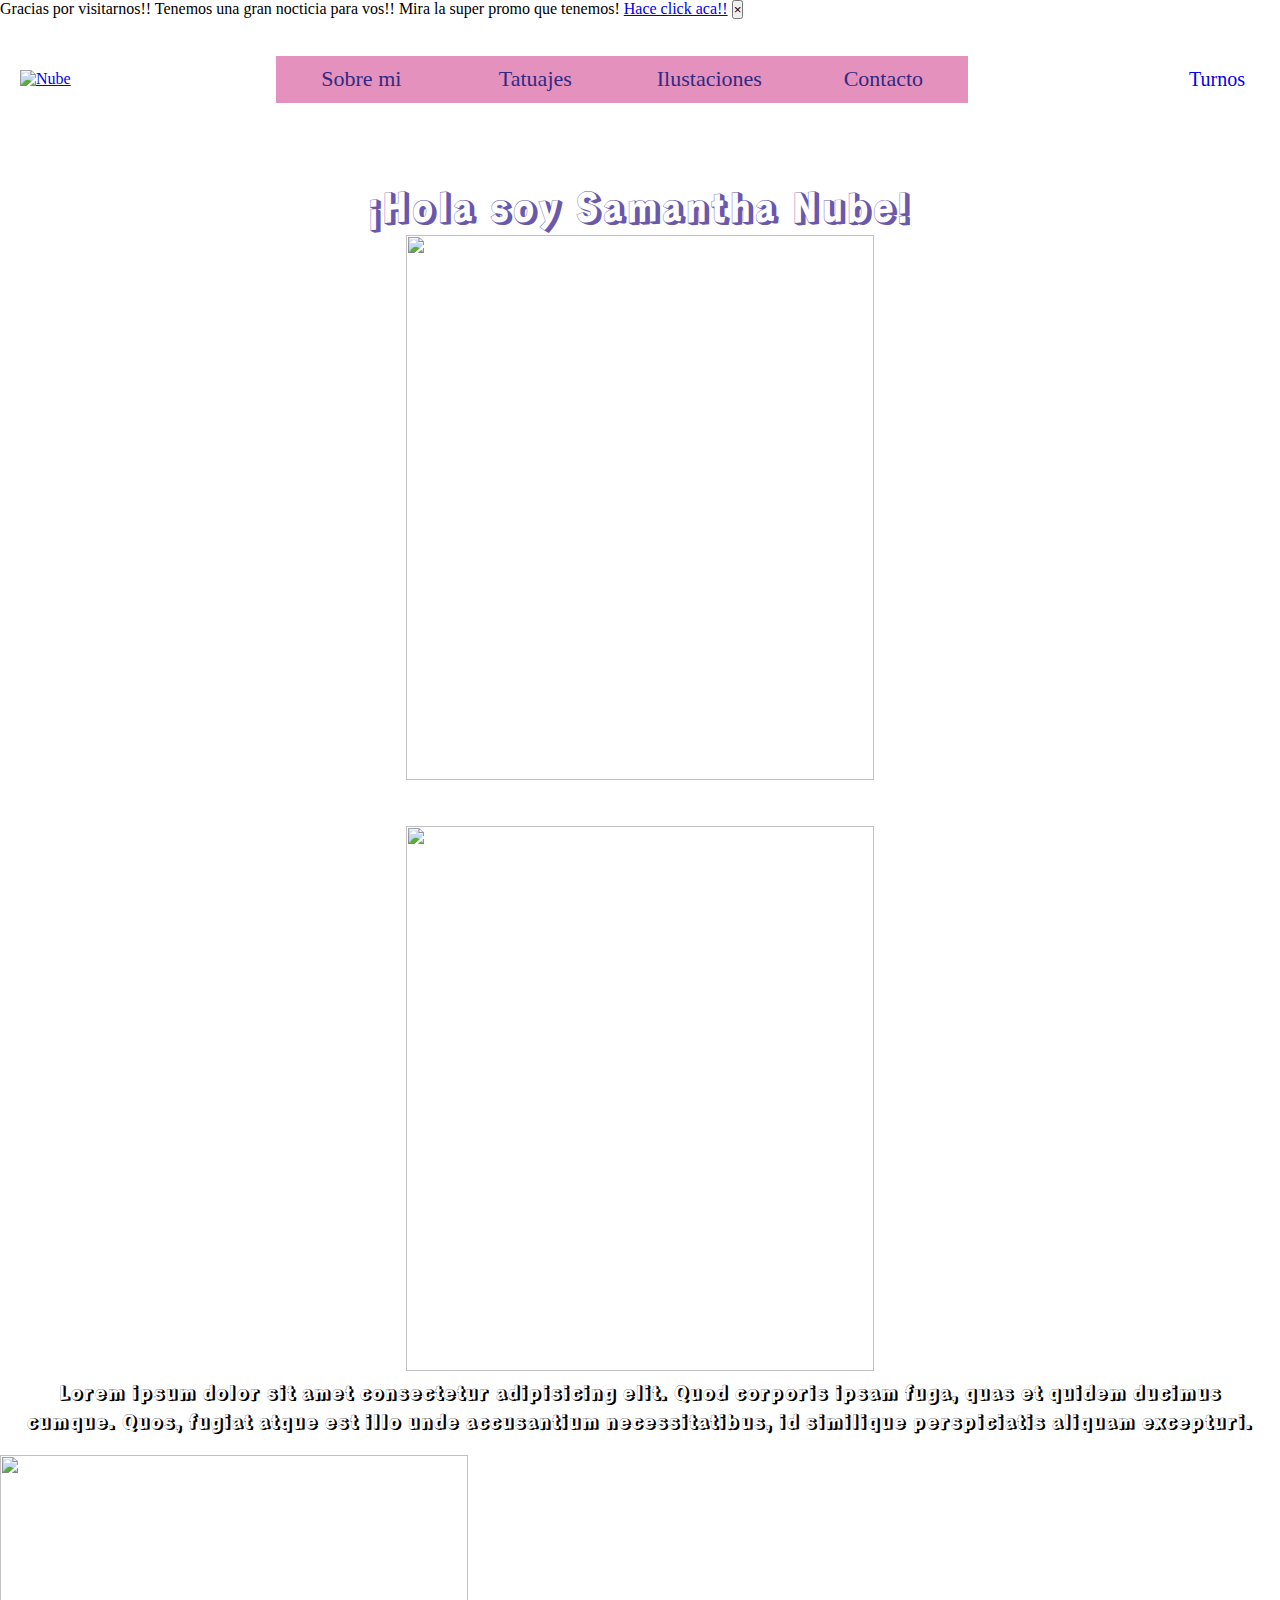
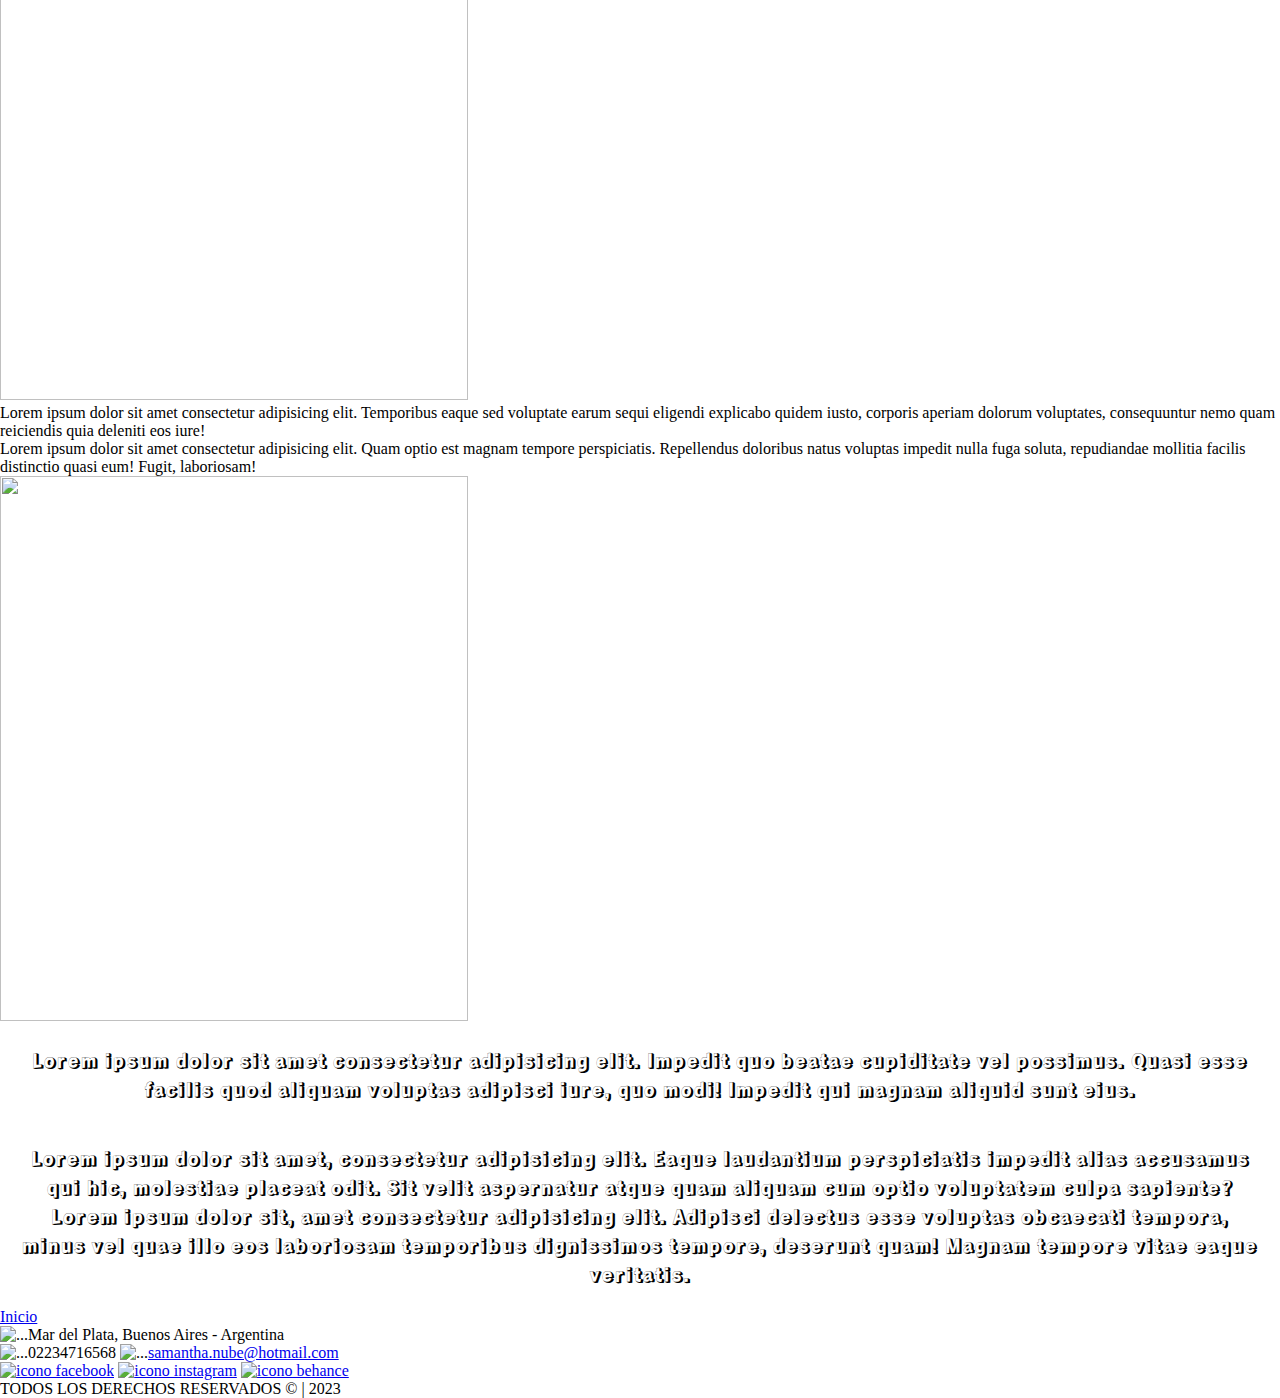
==== commit 1525b654: "flexbox 1" ====
--- a/index.html
+++ b/index.html
@@ -27,20 +27,29 @@
         <!-- Header -->
         <div>
             <header>
-                <nav class="navbar navbar-light bg-light" class="nav justify-content-center">
+                <div id="header">
+               <!-- por si las dudas <nav class="navbar navbar-light bg-light" class="nav justify-content-center">
 
                     <div>
                         <a class="navbar-brand" href="#">
                             <img class="logonav" src="../ProyectoNube-1/asset/logos/logosam40.jpg" alt="icono nube" loading="lazy">
                         </a>
+                    </div>-->
+                    <div class="logo">
+                        <a href="#"><img src="../ProyectoNube-1/asset/logos/logosam40.jpg" alt="Nube"></a>
                     </div>
+                    <div class="botonera">
                     <ul>
                         <li class="nav-item"><a class="nav-link active" class="linkNav " href="..//ProyectoNube-1/pages/sobre mi.html">Sobre mi</a></li>
                         <li class="nav-item"><a class="nav-link active" class="linkNav " href="..//ProyectoNube-1/pages/tatuajes.html">Tatuajes</a></li>
                         <li class="nav-item"><a class="nav-link active" class="linkNav " href="../ProyectoNube-1/pages/ilustraciones.html">Ilustaciones</a></li>
                         <li class="nav-item"><a class="nav-link disable" class="linkNav " href="..//ProyectoNube-1/pages/contacto.html" tabindex="-1" aria-disabled- "true">Contacto</a></li>
                     </ul>
-                </nav>
+                    </div>
+                    <div class="turnos">
+                        <a href="../ProyectoNube-1/pages/contacto.html">Turnos</a>
+                    </div>
+                </div>
             </header>
         </div>
         <br>
--- a/css/style.css
+++ b/css/style.css
@@ -1,9 +1,7 @@
 /*Reset*/
 /* tipos googloe 
-texto 300 400 500 600
-font-family: 'Comfortaa', cursive;
-titulo 300 400 cursiva normal
-font-family: 'Shantell Sans', cursive;
+cuerpo font-family: 'Poiret One', cursive;
+titulos font-family: 'Rampart One', cursive;
 Paleta de colores
 lila #6858a1 R:104 G:88 B 161
 violeta #45358b R:69 G:53 B:139
@@ -17,16 +15,42 @@
     margin: 0;
     padding: 0;
 }
-/*-----------------header----------------*/
+
+@import url('https://fonts.googleapis.com/css2?family=Poiret+One&family=Rampart+One&display=swap');
+
 .body-index {
-    background-image: url("../asset/imagenes/fondonubesrosas.png");
+    background-image: url("../asset/fondos/grillablanca.jpg");
     background-repeat: no-repeat;
     background-size: cover;
-    font-family: 'Comfortaa', cursive;
     font-weight: 300;
-    font-size: 20px;
 }
 
+.typerP{
+    font-family: 'Poiret One', cursive;
+    font-weight: 400;
+}
+
+.typerR{
+    font-family: 'Poiret One', cursive;
+    font-weight: 400;
+}
+.colorVioleta{
+    color: #2f2a83;
+}
+.coloRosa{
+    color: #e491bd;
+}
+.coloRosaL{
+    color: #eaa3c8;
+}
+/*-----------------header----------------*/
+#header{
+    min-height: 120px;
+    display: flex;
+    flex-direction: row;
+    justify-content: space-between;
+    align-items: center;
+}
 ul {
     list-style: none;
     padding: 0;
@@ -38,16 +62,28 @@
 
 li {
     width: 150px;
-    /*display: inline-block; */
+    display: inline-block; 
+    padding: 0 10px;
     text-align: center;
-    float: left;
+    /*float: left;*/
 }
 
-a {
+#header li a {
     text-decoration: none;
+    font-size: 22px;
     width: 150px;
     display: block;
     color: #2f2a83;
+}
+#header .logo{
+    margin-left: 20px;
+}
+#header .turnos a{
+    display: inline-block;
+    text-decoration: none;
+    font-size: 20px;
+    padding: 0.5em 0.75em;
+    margin-right: 20px;
 }
 .header_index {
     background-color: #6958ac;
@@ -65,14 +101,14 @@
 #textFormat {
     padding: 20px;
     text-align: center;
-    font-family: 'Comfortaa', cursive;
+    font-family: 'Rampart One', cursive;
     font-weight: 300;
     font-size: 20px;
 }
 
 h1 {
     color: #6958ac;
-    font-family: 'Shantell Sans', cursive;
+    font-family: 'Rampart One', cursive;
     font-weight: 400;
     font-size: 40px;
 }
@@ -81,7 +117,7 @@
 
      padding: 20px;
     text-align: center;
-    font-family: 'Comfortaa', cursive;
+    font-family: 'Rampart One', cursive;
     font-weight: 400;
     font-size: 20px;
 }
@@ -95,8 +131,8 @@
 .textIndexNormal {
      padding: 20px;
     text-align: center;
-    font-family: 'Comfortaa', cursive;
-    font-weight: 300;
+    font-family: 'Poiret One', cursive;
+    font-weight: 400;
     font-size: 20px;
     color: #6958ac;
     letter-spacing: 1px;
@@ -121,4 +157,18 @@
 /*footer*/
 footer {
     background-color: rgba(rgb(223, 108, 233) 0.5);
-}+}
+
+
+/*---------------Contacto--------------*/
+.banner {
+    min-height: 350px;
+    display: flex;
+    flex-direction: row;
+    align-items: center;
+}
+#content {
+    max-width: 1080px;
+    margin: auto;
+    padding-top: 60px;
+}
